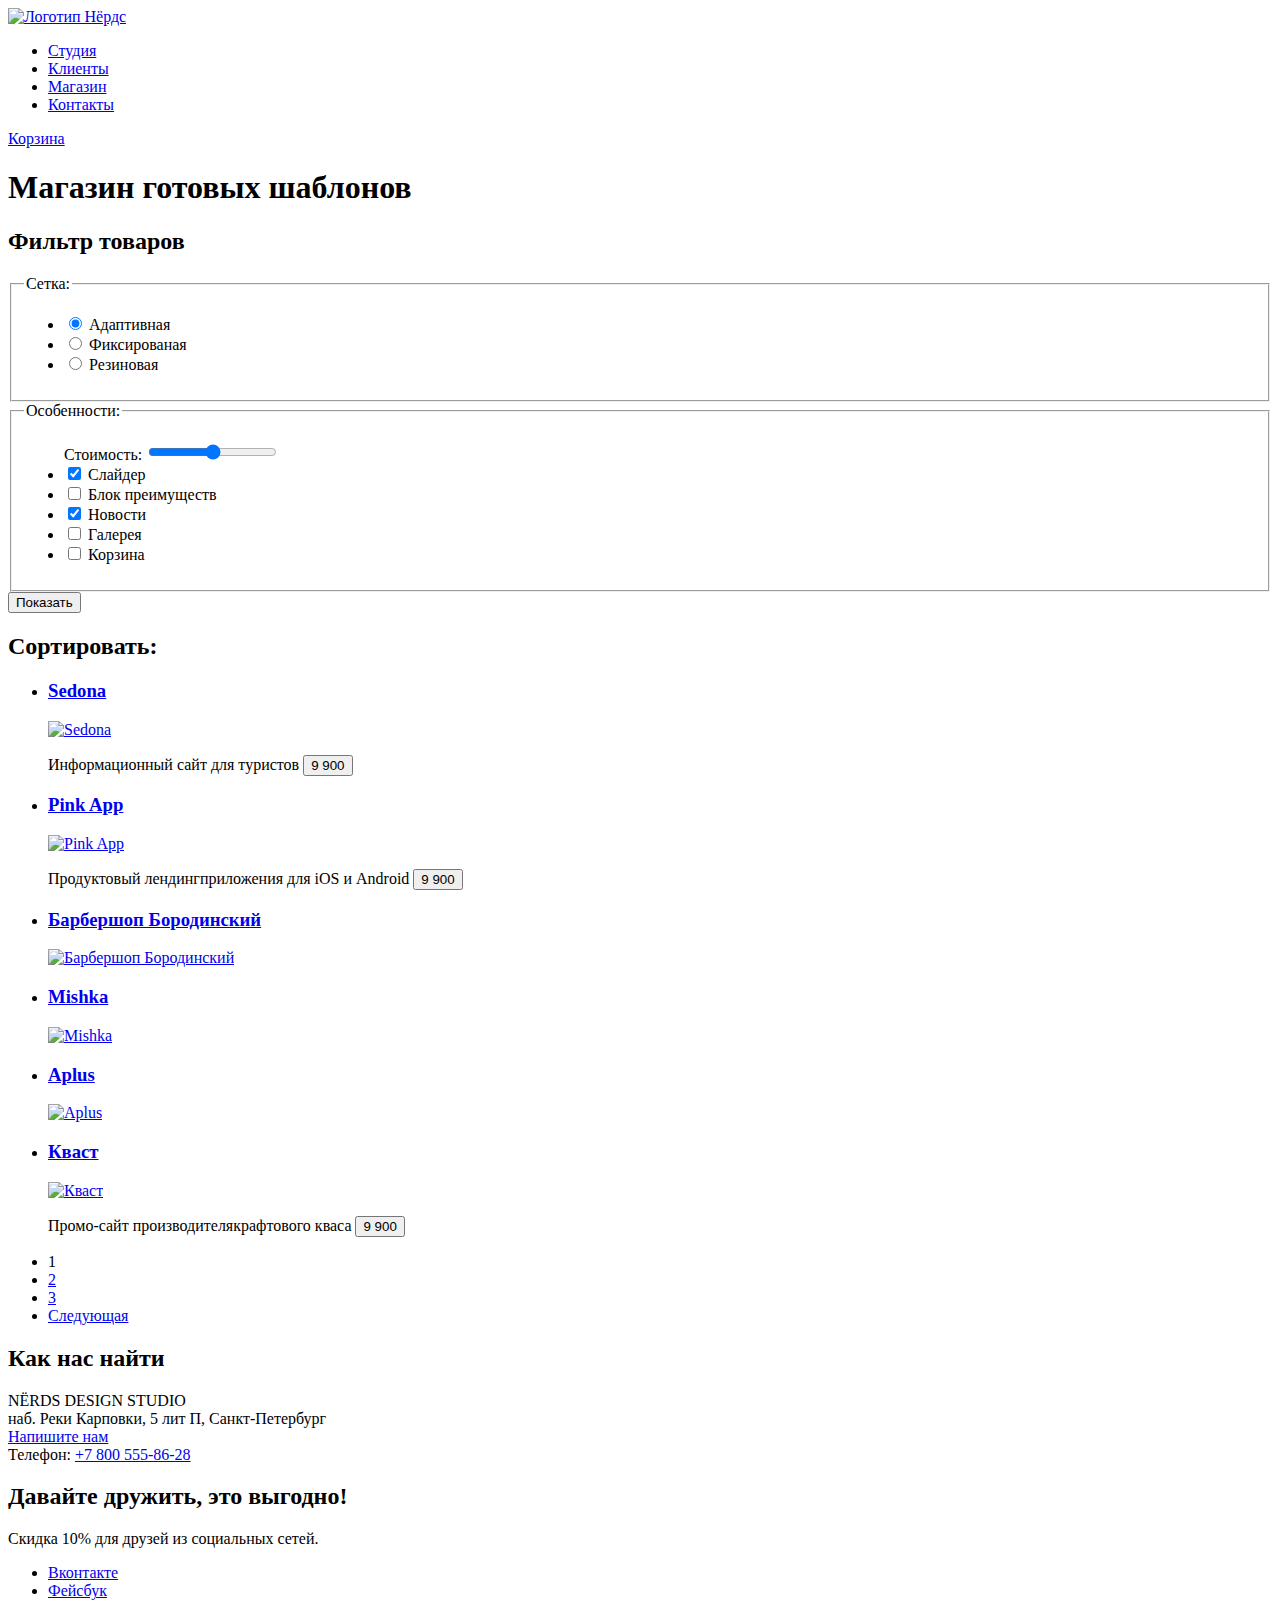
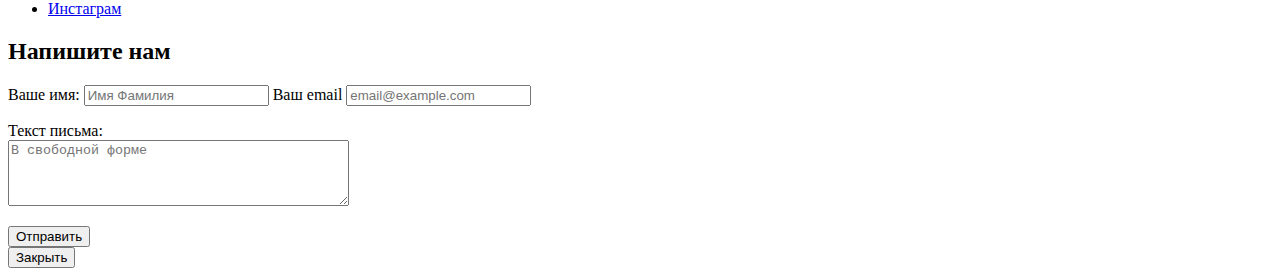
==== catalog.html @ 0223a3c1 "разметка каталога" ====
<!DOCTYPE html>
<html lang="ru">
<head>
<meta charset="UTF-8">
<title>Каталог — Нёрдс</title>
</head>
<body>
<header>
<nav>
<a href="index.html">
<img src="img/index-logo.svg" width="160" height="49" alt="Логотип Нёрдс">
</a>
<ul>
<li><a href="atelier.html">Студия</a></li>
<li><a href="customers.html">Клиенты</a></li>
<li><a href="shops.html">Магазин</a></li>
<li><a href="contacts.html">Контакты</a></li>
</ul>
<a href="cart.html">Корзина</a>
</nav>
</header>
<main>
<h1>Магазин готовых шаблонов</h1>
<section>
<h2>Фильтр товаров</h2>
<form method="get" action="https://echo.htmlacademy.ru">
<fieldset>
<legend>Сетка:</legend>
<ul>
<li>
<input type="radio" name="grid" value="adaptive" id="filter-adaptive"checked>
<label for="filter-adaptive">Адаптивная</label>
</li>
<li>
<input type="radio" name="grid" value="fixed" id="filter-fixed" >
<label for="filter-fixed">Фиксированая</label>
</li>
<li>
<input type="radio" name="grid" value="rubbe" id="filter-rubbe">
<label for="filter-rubb">Резиновая</label>
</li>
</ul>
</fieldset>
<fieldset>
<legend>Особенности:</legend>
<ul>
    <form>
        <label for="cost">Стоимость:</label>
        <input type="range" id="cost" name="cost" min="0" max="1500">
      </form>
<li>
<input type="checkbox" name="slider" id="filter-slider" checked>
<label for="filter-slider">Слайдер</label>
</li>
<li>
<input type="checkbox" name="block-of-advantages" id="filter-block-of-advantages">
<label for="filter-block-of-advantages">Блок преимуществ</label>
</li>
<li>
<input type="checkbox" name="news" id="filter-news" checked>
<label for="filter-news">Новости</label>
</li>
<li>
<input type="checkbox" name="gallery" id="filter-gallery">
<label for="filter-gallery">Галерея</label>
</li>
<li>
<input type="checkbox" name="basket" id="filter-basket">
<label for="filter-basket">Корзина</label>
</li>
</ul>
</fieldset>
<button type="submit">Показать</button>
</form>
</section>
<section>
    <h2>Сортировать:</h2>
    <ul>
      <li>
        <a href="product.html">
            <h3>Sedona</h3>
            <p>
              <img src="img/product-1.jpg" width="358" height="578" alt="Sedona">
            </p>
          </a>
          <p>
            Информационный сайт для туристов
            <button type="button">9 900</button>
          </p>
      </li>
      <li>
        <a href="product.html">
            <h3>Pink App</h3>
            <p>
              <img src="img/product-2.jpg" width="358" height="578" alt="Pink App">
            </p>
          </a>
          <p>
            Продуктовый лендингприложения для iOS и Android
            <button type="button">9 900</button>
          </p>
      </li>
      <li>
        <a href="product.html">
            <h3>Барбершоп Бородинский</h3>
            <p>
              <img src="img/product-3.jpg" width="358" height="578" alt="Барбершоп Бородинский">
              </p>
      </li>
      <li>
        <a href="product.html">
            <h3>Mishka</h3>
            <p>
              <img src="img/product-4.jpg" width="358" height="578" alt="Mishka">
            </p>
      </li>
      <li>
        <a href="product.html">
            <h3>Aplus</h3>
            <p>
              <img src="img/product-5.jpg" width="358" height="578" alt="Aplus">
            </p>
      </li>
      <li>
        <a href="product.html">
            <h3>Кваст</h3>
            <p>
              <img src="img/product-6.jpg" width="358" height="578" alt="Кваст">
            </p>
          </a>
          <p>
            Промо-сайт производителякрафтового кваса
            <button type="button">9 900</button>
          </p>
      </li>
    </ul>
    <ul>
        <li>
            <a>1</a>
        </li>
        <li>
            <a href="#">2</a>
        </li>
        <li>
          <a href="#">3</a>
        </li>
        <li>
            <a href="#">Следующая</a>
          </li>
      </ul>
  </section>
</main>
<footer>
    <section>
    <h2>Как нас найти</h2>
    <p>
    NЁRDS DESIGN STUDIO<br>
    наб. Реки Карповки, 5 лит П, Санкт-Петербург<br>
    <a href="blank.html">Напишите нам</a><br>
    Телефон: <a href="tel:+78005558628">+7 800 555-86-28</a>
    </p>
    </section>
    <section>
    <h2>Давайте дружить, это выгодно!</h2>
    <p>Скидка 10% для друзей из социальных сетей.</p>
    <ul>
    <li>
    <a href="#">Вконтакте</a>
    </li>
    <li>
    <a href="#">Фейсбук</a>
    </li>
    <li>
    <a href="#">Инстаграм</a>
    </li>
    </ul>
    </section>
    </footer>
    <section>
    <h2>Напишите нам</h2>
    <form action="https://echo.htmlacademy.ru" method="post">
    <label for="fname">Ваше имя:</label>
    <input id="fname" type="text" name="fname" placeholder="Имя Фамилия">
    <label for="login-login">Ваш email</label>
    <input id="login-login" type="email" name="login" placeholder="email@example.com">
    <p>Текст письма:<Br>
    <textarea name="message" cols="40" rows="4" placeholder="В свободной форме"></textarea>
    </p>
    <button type="submit">Отправить</button>
    </form>
    <button type="button">Закрыть</button>
    </section>
    </body>
    </html>
</body>
</html>
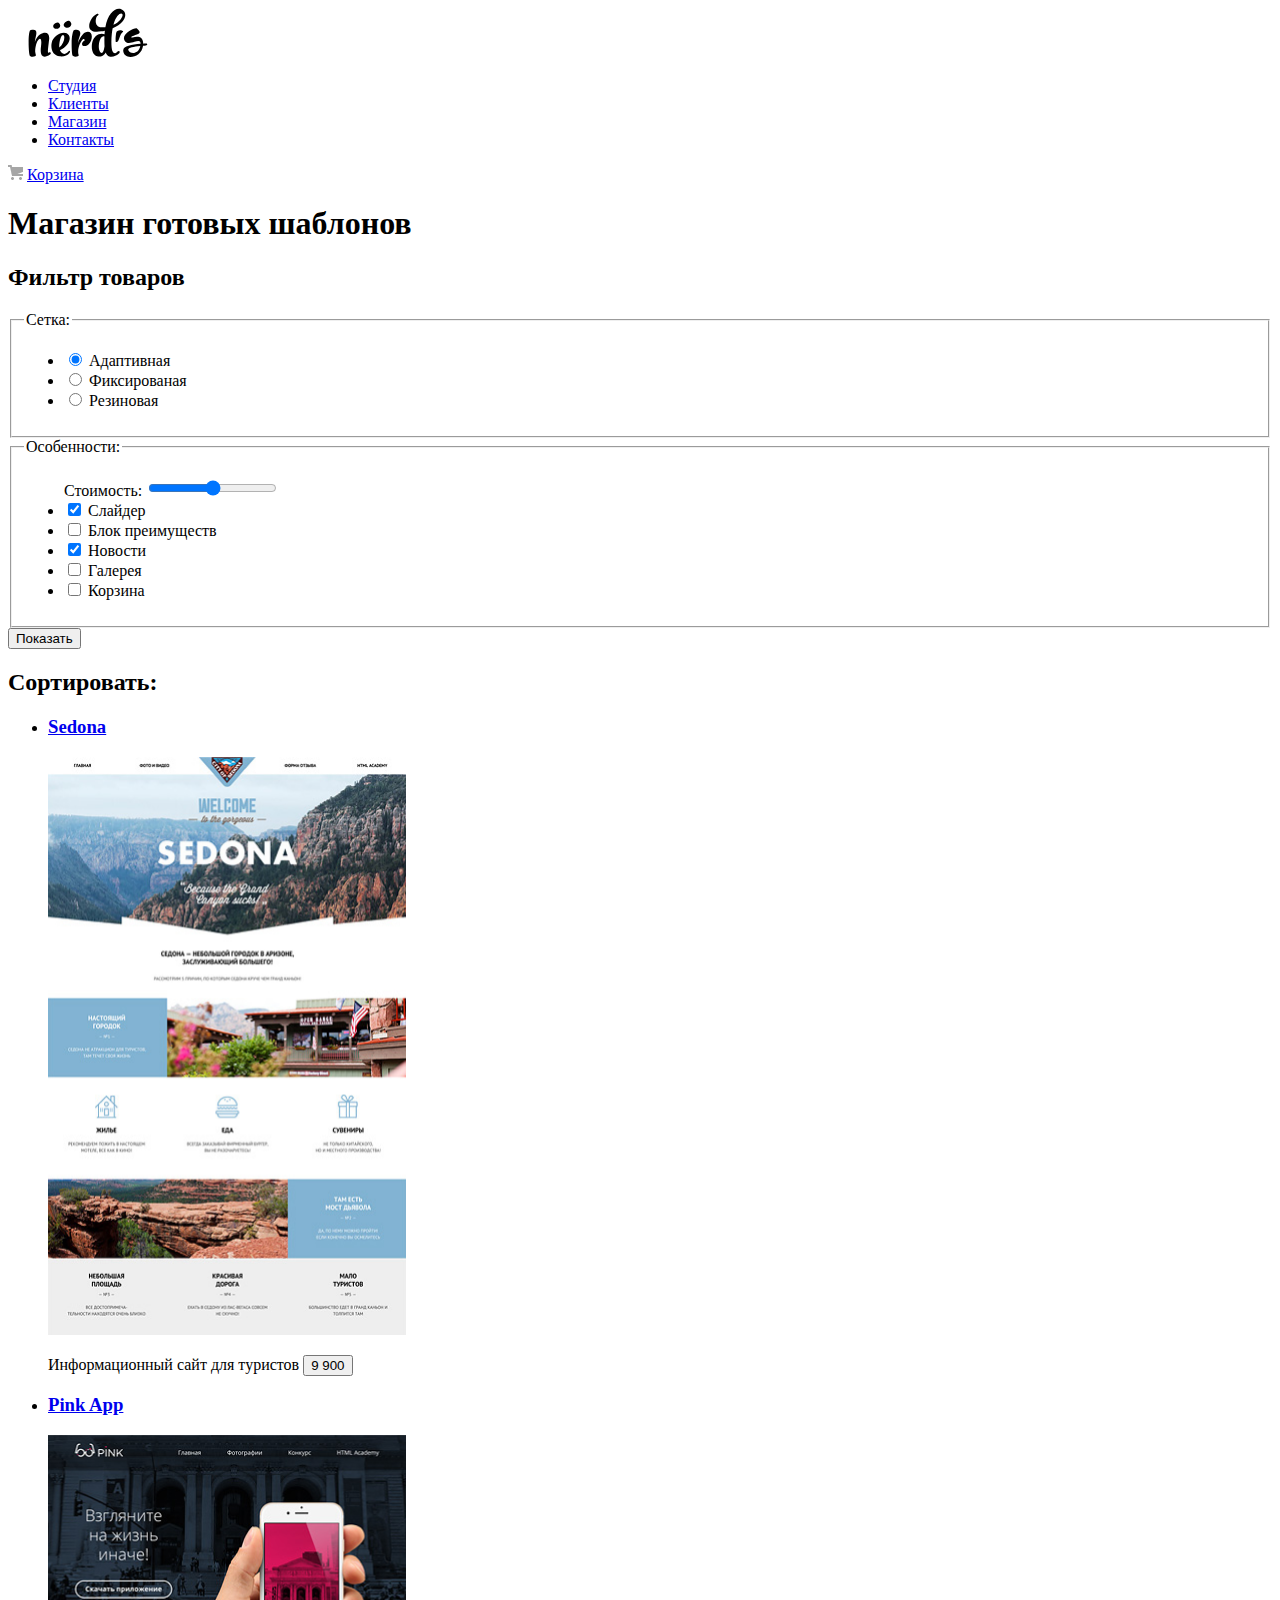
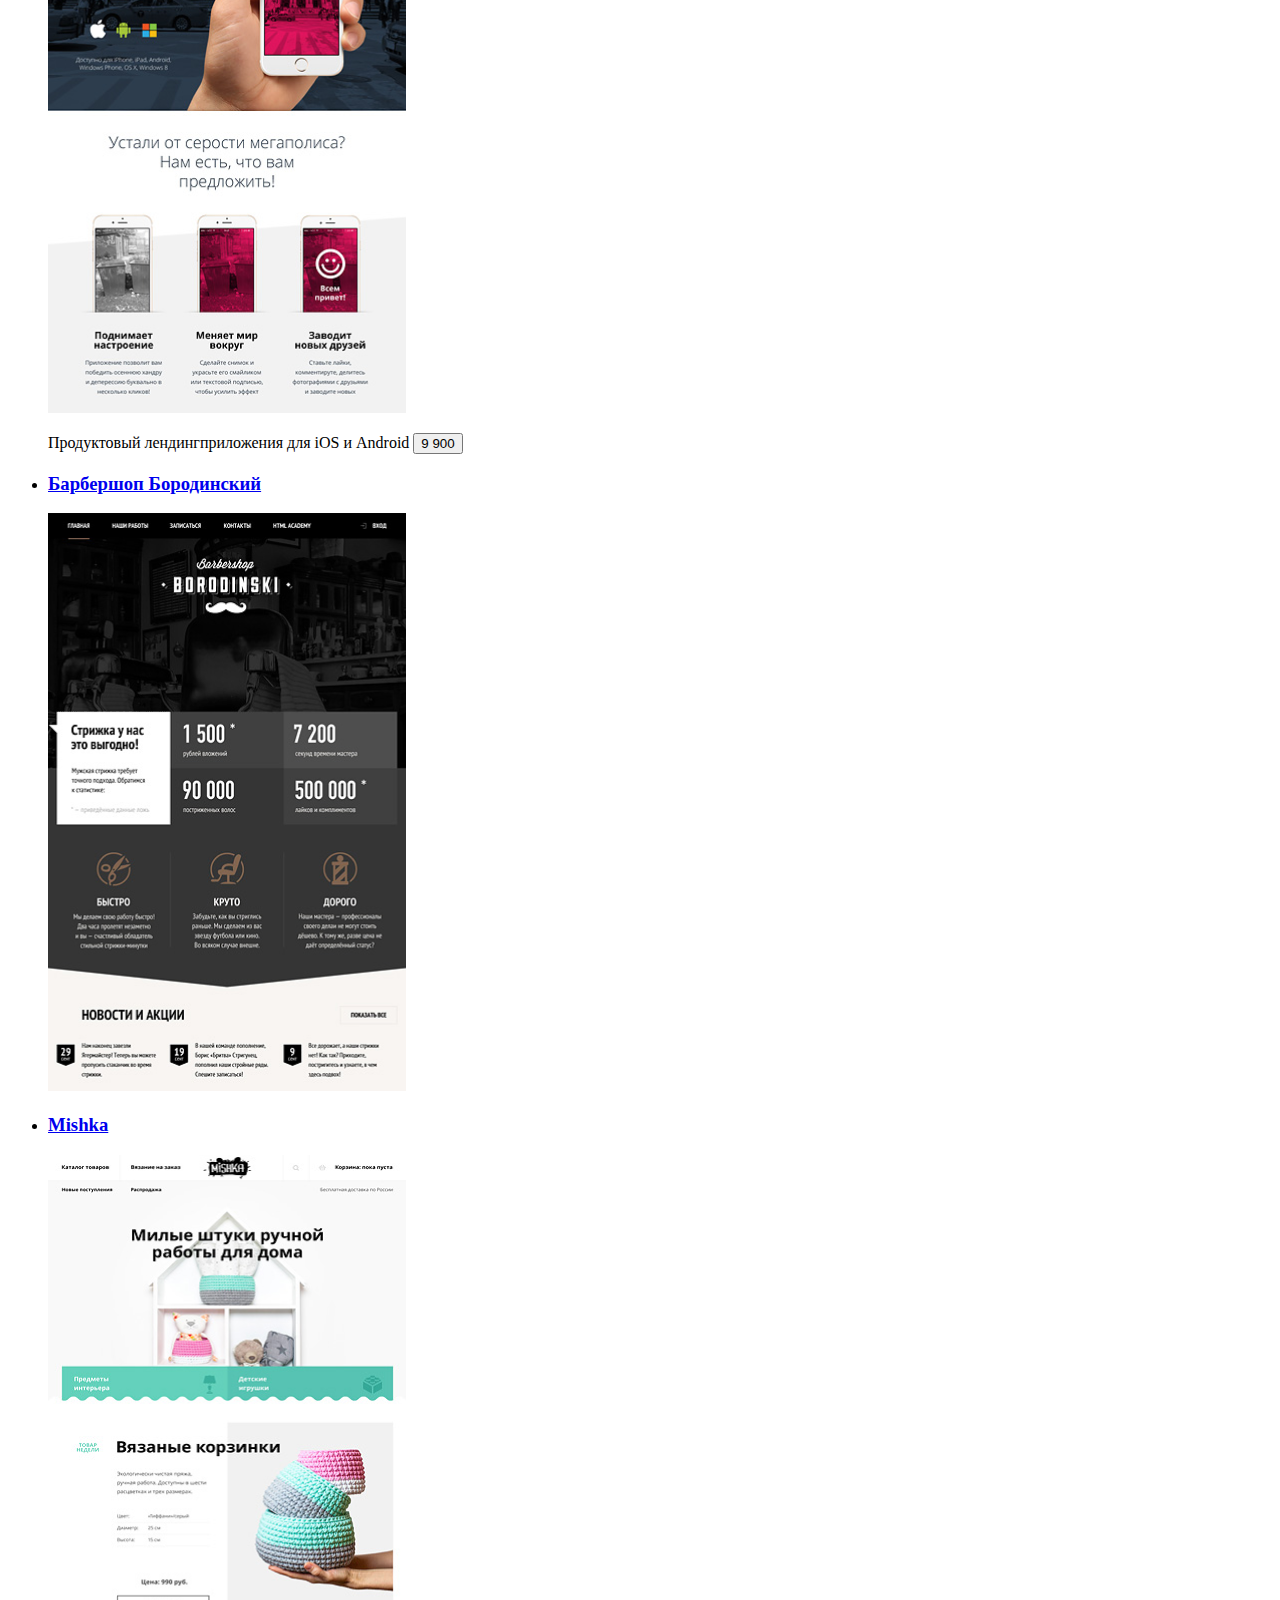
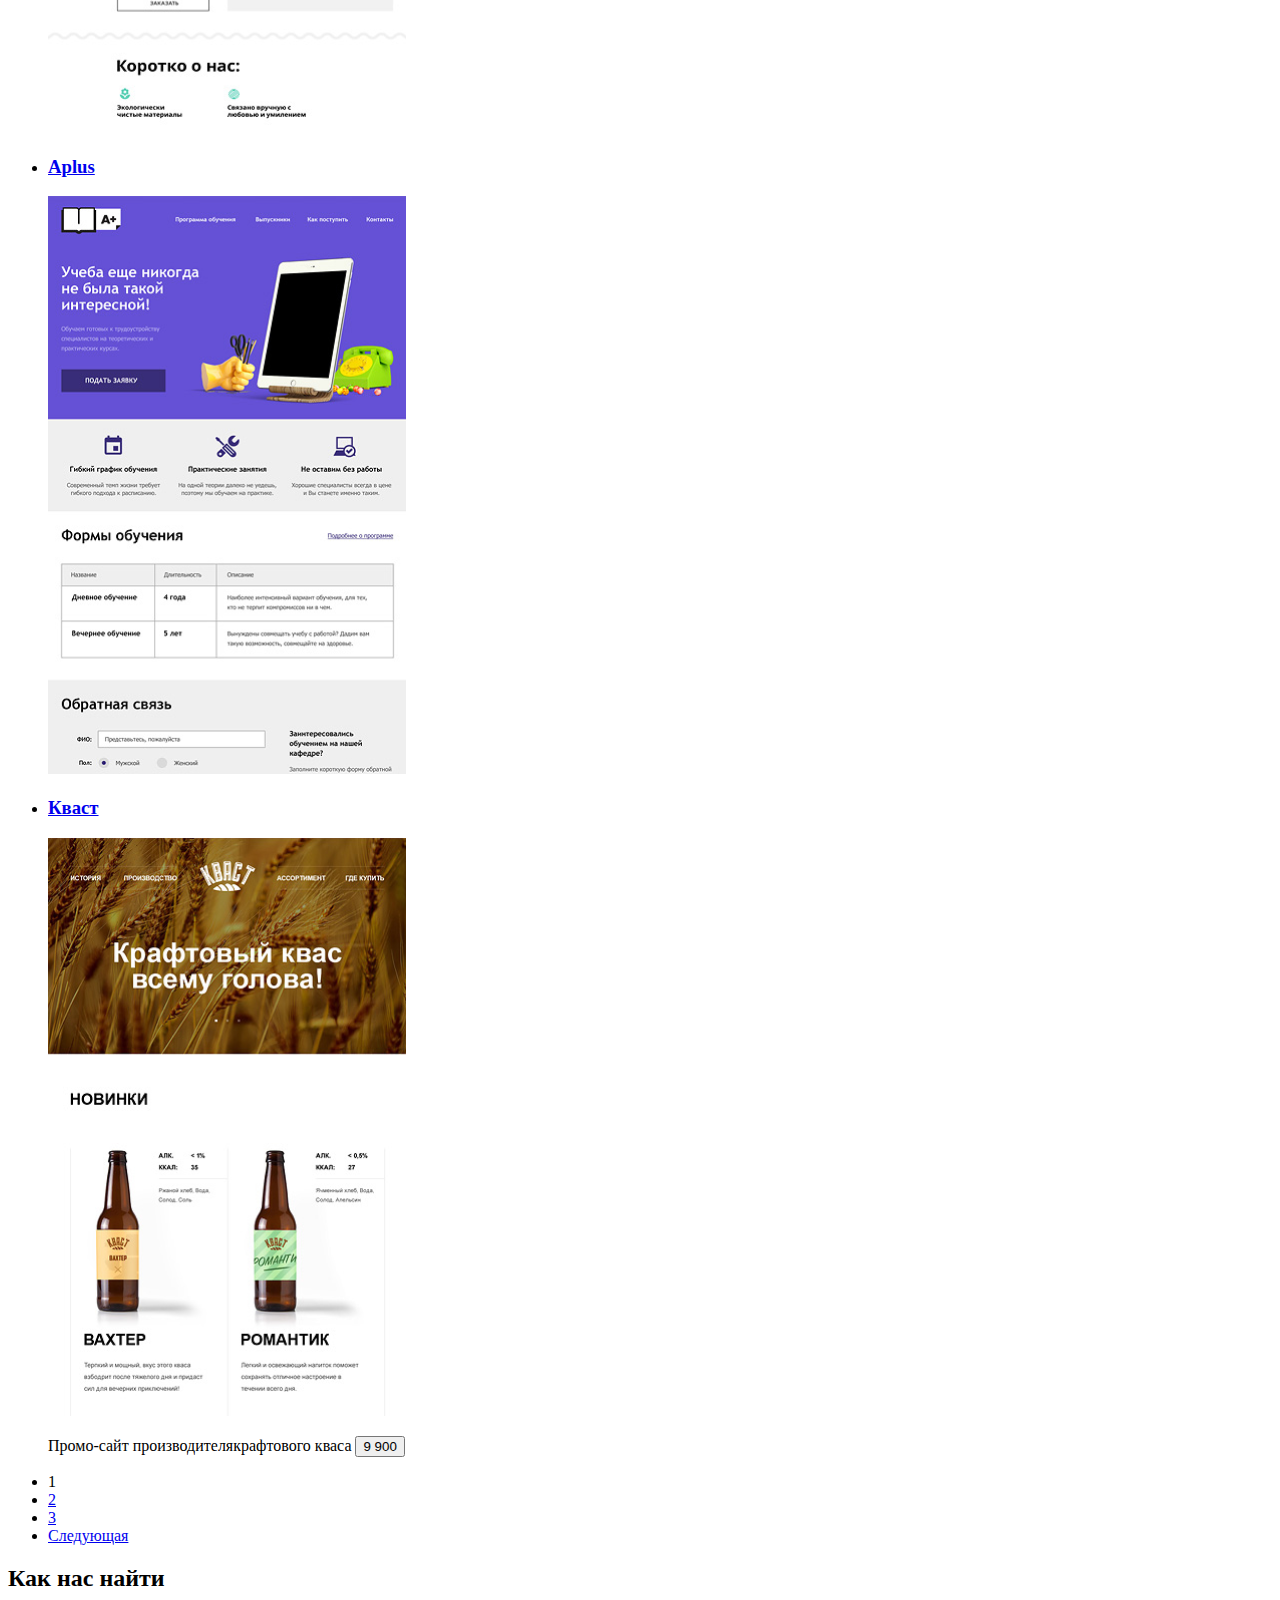
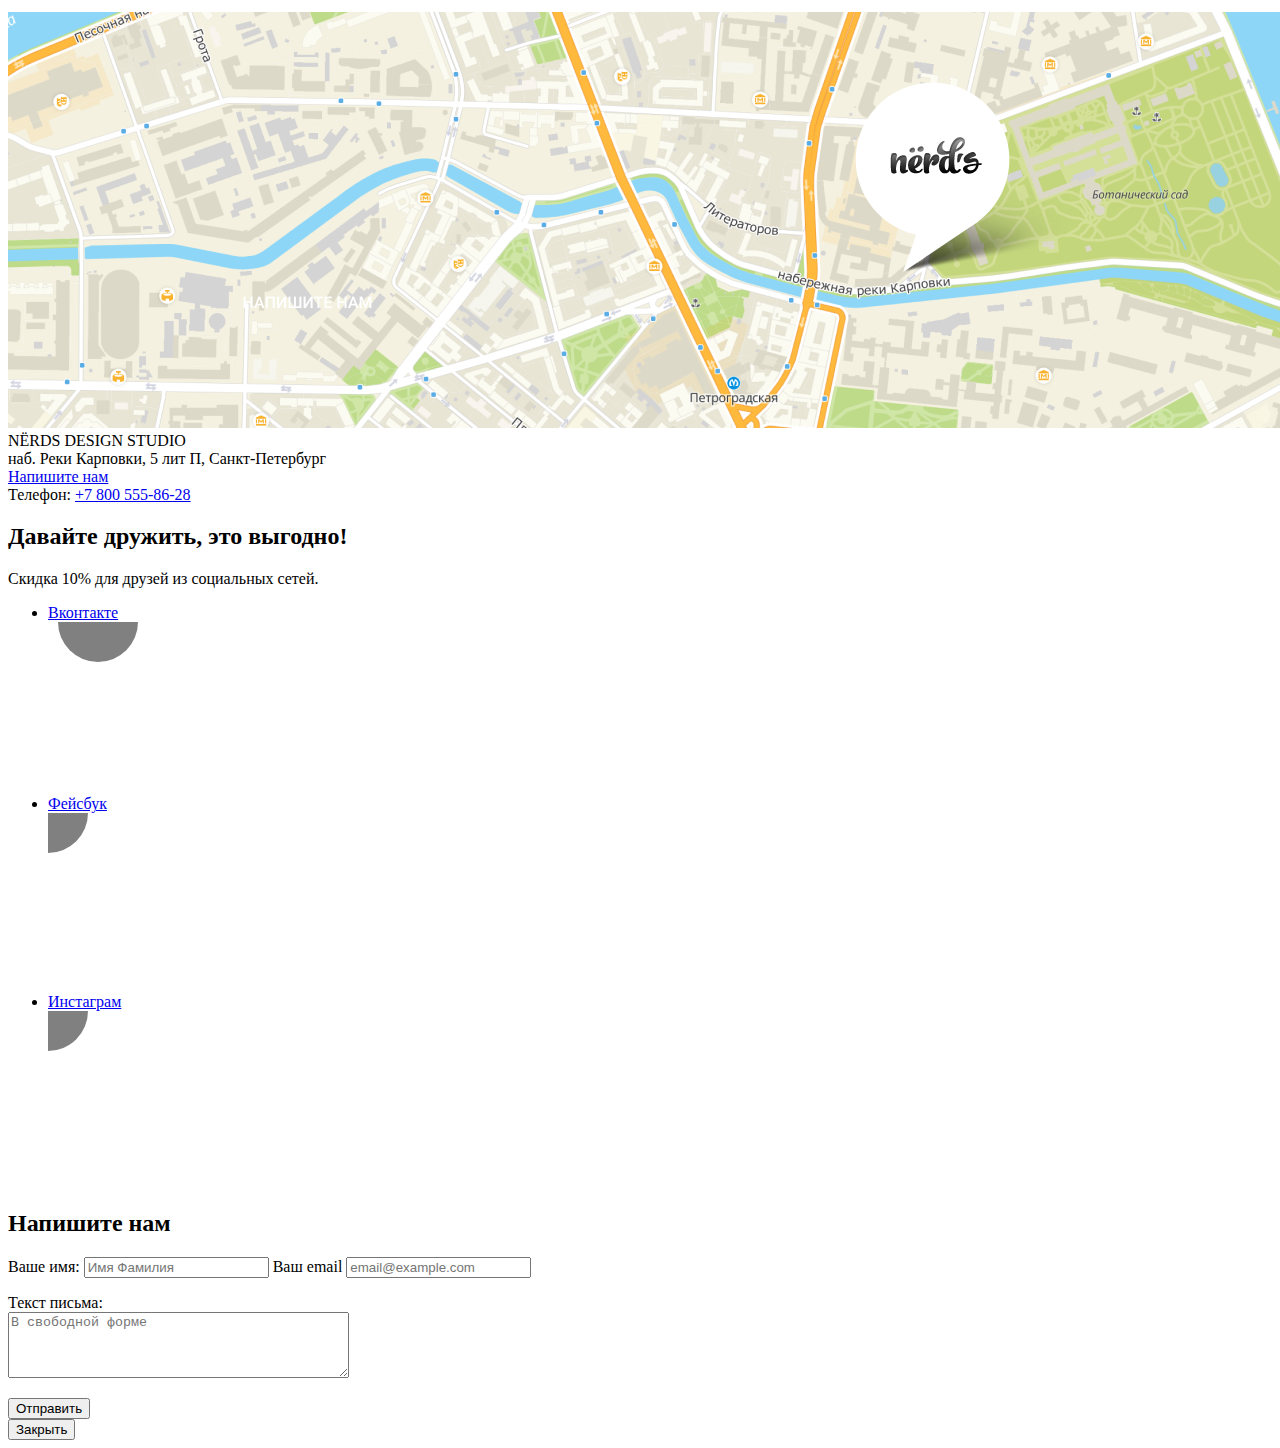
==== commit 5de380e7: "выполнила 3 задание" ====
--- a/catalog.html
+++ b/catalog.html
@@ -3,12 +3,13 @@
 <head>
 <meta charset="UTF-8">
 <title>Каталог — Нёрдс</title>
+ <link rel="icon" href="favicon.ico">
 </head>
 <body>
 <header>
 <nav>
-<a href="index.html">
-<img src="img/index-logo.svg" width="160" height="49" alt="Логотип Нёрдс">
+<a>
+<img src="img/nerds-logo.svg" width="160" height="49" alt="Логотип Нёрдс">
 </a>
 <ul>
 <li><a href="atelier.html">Студия</a></li>
@@ -16,181 +17,195 @@
 <li><a href="shops.html">Магазин</a></li>
 <li><a href="contacts.html">Контакты</a></li>
 </ul>
+<img src="img/cart-icon.png" width="15" height="15" alt="корзина">
 <a href="cart.html">Корзина</a>
 </nav>
 </header>
 <main>
-<h1>Магазин готовых шаблонов</h1>
-<section>
-<h2>Фильтр товаров</h2>
-<form method="get" action="https://echo.htmlacademy.ru">
-<fieldset>
-<legend>Сетка:</legend>
-<ul>
-<li>
-<input type="radio" name="grid" value="adaptive" id="filter-adaptive"checked>
-<label for="filter-adaptive">Адаптивная</label>
-</li>
-<li>
-<input type="radio" name="grid" value="fixed" id="filter-fixed" >
-<label for="filter-fixed">Фиксированая</label>
-</li>
-<li>
-<input type="radio" name="grid" value="rubbe" id="filter-rubbe">
-<label for="filter-rubb">Резиновая</label>
-</li>
-</ul>
-</fieldset>
-<fieldset>
-<legend>Особенности:</legend>
-<ul>
-    <form>
-        <label for="cost">Стоимость:</label>
-        <input type="range" id="cost" name="cost" min="0" max="1500">
-      </form>
-<li>
-<input type="checkbox" name="slider" id="filter-slider" checked>
-<label for="filter-slider">Слайдер</label>
-</li>
-<li>
-<input type="checkbox" name="block-of-advantages" id="filter-block-of-advantages">
-<label for="filter-block-of-advantages">Блок преимуществ</label>
-</li>
-<li>
-<input type="checkbox" name="news" id="filter-news" checked>
-<label for="filter-news">Новости</label>
-</li>
-<li>
-<input type="checkbox" name="gallery" id="filter-gallery">
-<label for="filter-gallery">Галерея</label>
-</li>
-<li>
-<input type="checkbox" name="basket" id="filter-basket">
-<label for="filter-basket">Корзина</label>
-</li>
-</ul>
-</fieldset>
-<button type="submit">Показать</button>
-</form>
-</section>
-<section>
-    <h2>Сортировать:</h2>
-    <ul>
+  <h1>Магазин готовых шаблонов</h1>
+  <section>
+  <h2>Фильтр товаров</h2>
+  <form method="get" action="https://echo.htmlacademy.ru">
+  <fieldset>
+  <legend>Сетка:</legend>
+  <ul>
+  <li>
+  <input type="radio" name="grid" value="adaptive" id="filter-adaptive"checked>
+  <label for="filter-adaptive">Адаптивная</label>
+  </li>
+  <li>
+  <input type="radio" name="grid" value="fixed" id="filter-fixed" >
+  <label for="filter-fixed">Фиксированая</label>
+  </li>
+  <li>
+  <input type="radio" name="grid" value="rubbe" id="filter-rubbe">
+  <label for="filter-rubb">Резиновая</label>
+  </li>
+  </ul>
+  </fieldset>
+  <fieldset>
+  <legend>Особенности:</legend>
+  <ul>
+      <form>
+          <label for="cost">Стоимость:</label>
+          <input type="range" id="cost" name="cost" min="0" max="1500">
+        </form>
+  <li>
+  <input type="checkbox" name="slider" id="filter-slider" checked>
+  <label for="filter-slider">Слайдер</label>
+  </li>
+  <li>
+  <input type="checkbox" name="block-of-advantages" id="filter-block-of-advantages">
+  <label for="filter-block-of-advantages">Блок преимуществ</label>
+  </li>
+  <li>
+  <input type="checkbox" name="news" id="filter-news" checked>
+  <label for="filter-news">Новости</label>
+  </li>
+  <li>
+  <input type="checkbox" name="gallery" id="filter-gallery">
+  <label for="filter-gallery">Галерея</label>
+  </li>
+  <li>
+  <input type="checkbox" name="basket" id="filter-basket">
+  <label for="filter-basket">Корзина</label>
+  </li>
+  </ul>
+  </fieldset>
+  <button type="submit">Показать</button>
+  </form>
+  </section>
+  <section>
+      <h2>Сортировать:</h2>
+      <ul>
+        <li>
+          <a href="product.html">
+              <h3>Sedona</h3>
+              <p>
+                <img src="img/img-sedona 1.png" width="358" height="578" alt="Sedona">
+              </p>
+            </a>
+            <p>
+              Информационный сайт для туристов
+              <button type="button">9 900</button>
+            </p>
+        </li>
+        <li>
+          <a href="product.html">
+              <h3>Pink App</h3>
+              <p>
+                <img src="img/img-pink 1.png" width="358" height="578" alt="Pink App">
+              </p>
+            </a>
+            <p>
+              Продуктовый лендингприложения для iOS и Android
+              <button type="button">9 900</button>
+            </p>
+        </li>
+        <li>
+          <a href="product.html">
+              <h3>Барбершоп Бородинский</h3>
+              <p>
+                <img src="img/img-barbershop 1.png" width="358" height="578" alt="Барбершоп Бородинский">
+                </p>
+        </li>
+        <li>
+          <a href="product.html">
+              <h3>Mishka</h3>
+              <p>
+                <img src="img/img-mishka 1.png" width="358" height="578" alt="Mishka">
+              </p>
+        </li>
+        <li>
+          <a href="product.html">
+              <h3>Aplus</h3>
+              <p>
+                <img src="img/img-aplus 1.png" width="358" height="578" alt="Aplus">
+              </p>
+        </li>
+        <li>
+          <a href="product.html">
+              <h3>Кваст</h3>
+              <p>
+                <img src="img/img-kvast 1.png" width="358" height="578" alt="Кваст">
+              </p>
+            </a>
+            <p>
+              Промо-сайт производителякрафтового кваса
+              <button type="button">9 900</button>
+            </p>
+        </li>
+      </ul>
+      <ul>
+          <li>
+              <a>1</a>
+          </li>
+          <li>
+              <a href="#">2</a>
+          </li>
+          <li>
+            <a href="#">3</a>
+          </li>
+          <li>
+              <a href="#">Следующая</a>
+            </li>
+        </ul>
+    </section>
+  </main>
+  <footer>
+    <section>
+      <h2>Как нас найти</h2>
+      <p>
+        <img src="img/map.png" width="1440" height="416" />
+      NЁRDS DESIGN STUDIO<br>
+      наб. Реки Карповки, 5 лит П, Санкт-Петербург<br>
+      <a href="blank.html">Напишите нам</a><br>
+      Телефон: <a href="tel:+78005558628">+7 800 555-86-28</a>
+      </p>
+      </section>
+      <section>
+      <h2>Давайте дружить, это выгодно!</h2>
+      <p>Скидка 10% для друзей из социальных сетей.</p>
+      <ul>
       <li>
-        <a href="product.html">
-            <h3>Sedona</h3>
-            <p>
-              <img src="img/product-1.jpg" width="358" height="578" alt="Sedona">
-            </p>
-          </a>
-          <p>
-            Информационный сайт для туристов
-            <button type="button">9 900</button>
-          </p>
+      <a href="#">Вконтакте
+        <svg width="" height="">
+        <circle cx="50" cy="" r="40" fill="gray" />
+        <img src="img/vk-icon.png"/>
+         </svg>
+         </a>
       </li>
       <li>
-        <a href="product.html">
-            <h3>Pink App</h3>
-            <p>
-              <img src="img/product-2.jpg" width="358" height="578" alt="Pink App">
-            </p>
-          </a>
-          <p>
-            Продуктовый лендингприложения для iOS и Android
-            <button type="button">9 900</button>
-          </p>
+      <a href="#">Фейсбук
+        <svg width="" height="">
+          <circle cx="" cy="" r="40" fill="gray" />
+          <img src="img/fb-icon.png"/>
+           </svg>
+      </a>
       </li>
       <li>
-        <a href="product.html">
-            <h3>Барбершоп Бородинский</h3>
-            <p>
-              <img src="img/product-3.jpg" width="358" height="578" alt="Барбершоп Бородинский">
-              </p>
+      <a href="#">Инстаграм
+        <svg width="" height="">
+          <circle cx="" cy="" r="40" fill="gray" />
+          <img src="img/insta-icon.png"/>
+      </a>
       </li>
-      <li>
-        <a href="product.html">
-            <h3>Mishka</h3>
-            <p>
-              <img src="img/product-4.jpg" width="358" height="578" alt="Mishka">
-            </p>
-      </li>
-      <li>
-        <a href="product.html">
-            <h3>Aplus</h3>
-            <p>
-              <img src="img/product-5.jpg" width="358" height="578" alt="Aplus">
-            </p>
-      </li>
-      <li>
-        <a href="product.html">
-            <h3>Кваст</h3>
-            <p>
-              <img src="img/product-6.jpg" width="358" height="578" alt="Кваст">
-            </p>
-          </a>
-          <p>
-            Промо-сайт производителякрафтового кваса
-            <button type="button">9 900</button>
-          </p>
-      </li>
-    </ul>
-    <ul>
-        <li>
-            <a>1</a>
-        </li>
-        <li>
-            <a href="#">2</a>
-        </li>
-        <li>
-          <a href="#">3</a>
-        </li>
-        <li>
-            <a href="#">Следующая</a>
-          </li>
       </ul>
-  </section>
-</main>
-<footer>
-    <section>
-    <h2>Как нас найти</h2>
-    <p>
-    NЁRDS DESIGN STUDIO<br>
-    наб. Реки Карповки, 5 лит П, Санкт-Петербург<br>
-    <a href="blank.html">Напишите нам</a><br>
-    Телефон: <a href="tel:+78005558628">+7 800 555-86-28</a>
-    </p>
-    </section>
-    <section>
-    <h2>Давайте дружить, это выгодно!</h2>
-    <p>Скидка 10% для друзей из социальных сетей.</p>
-    <ul>
-    <li>
-    <a href="#">Вконтакте</a>
-    </li>
-    <li>
-    <a href="#">Фейсбук</a>
-    </li>
-    <li>
-    <a href="#">Инстаграм</a>
-    </li>
-    </ul>
-    </section>
-    </footer>
-    <section>
-    <h2>Напишите нам</h2>
-    <form action="https://echo.htmlacademy.ru" method="post">
-    <label for="fname">Ваше имя:</label>
-    <input id="fname" type="text" name="fname" placeholder="Имя Фамилия">
-    <label for="login-login">Ваш email</label>
-    <input id="login-login" type="email" name="login" placeholder="email@example.com">
-    <p>Текст письма:<Br>
-    <textarea name="message" cols="40" rows="4" placeholder="В свободной форме"></textarea>
-    </p>
-    <button type="submit">Отправить</button>
-    </form>
-    <button type="button">Закрыть</button>
-    </section>
-    </body>
-    </html>
-</body>
-</html>+      </section>
+      </footer>
+      <section>
+      <h2>Напишите нам</h2>
+      <form action="https://echo.htmlacademy.ru" method="post">
+      <label for="fname">Ваше имя:</label>
+      <input id="fname" type="text" name="fname" placeholder="Имя Фамилия">
+      <label for="login-login">Ваш email</label>
+      <input id="login-login" type="email" name="login" placeholder="email@example.com">
+      <p>Текст письма:<Br>
+      <textarea name="message" cols="40" rows="4" placeholder="В свободной форме"></textarea>
+      </p>
+      <button type="submit">Отправить</button>
+      </form>
+      <button type="button">Закрыть</button>
+      </section>
+      </body>
+      </html>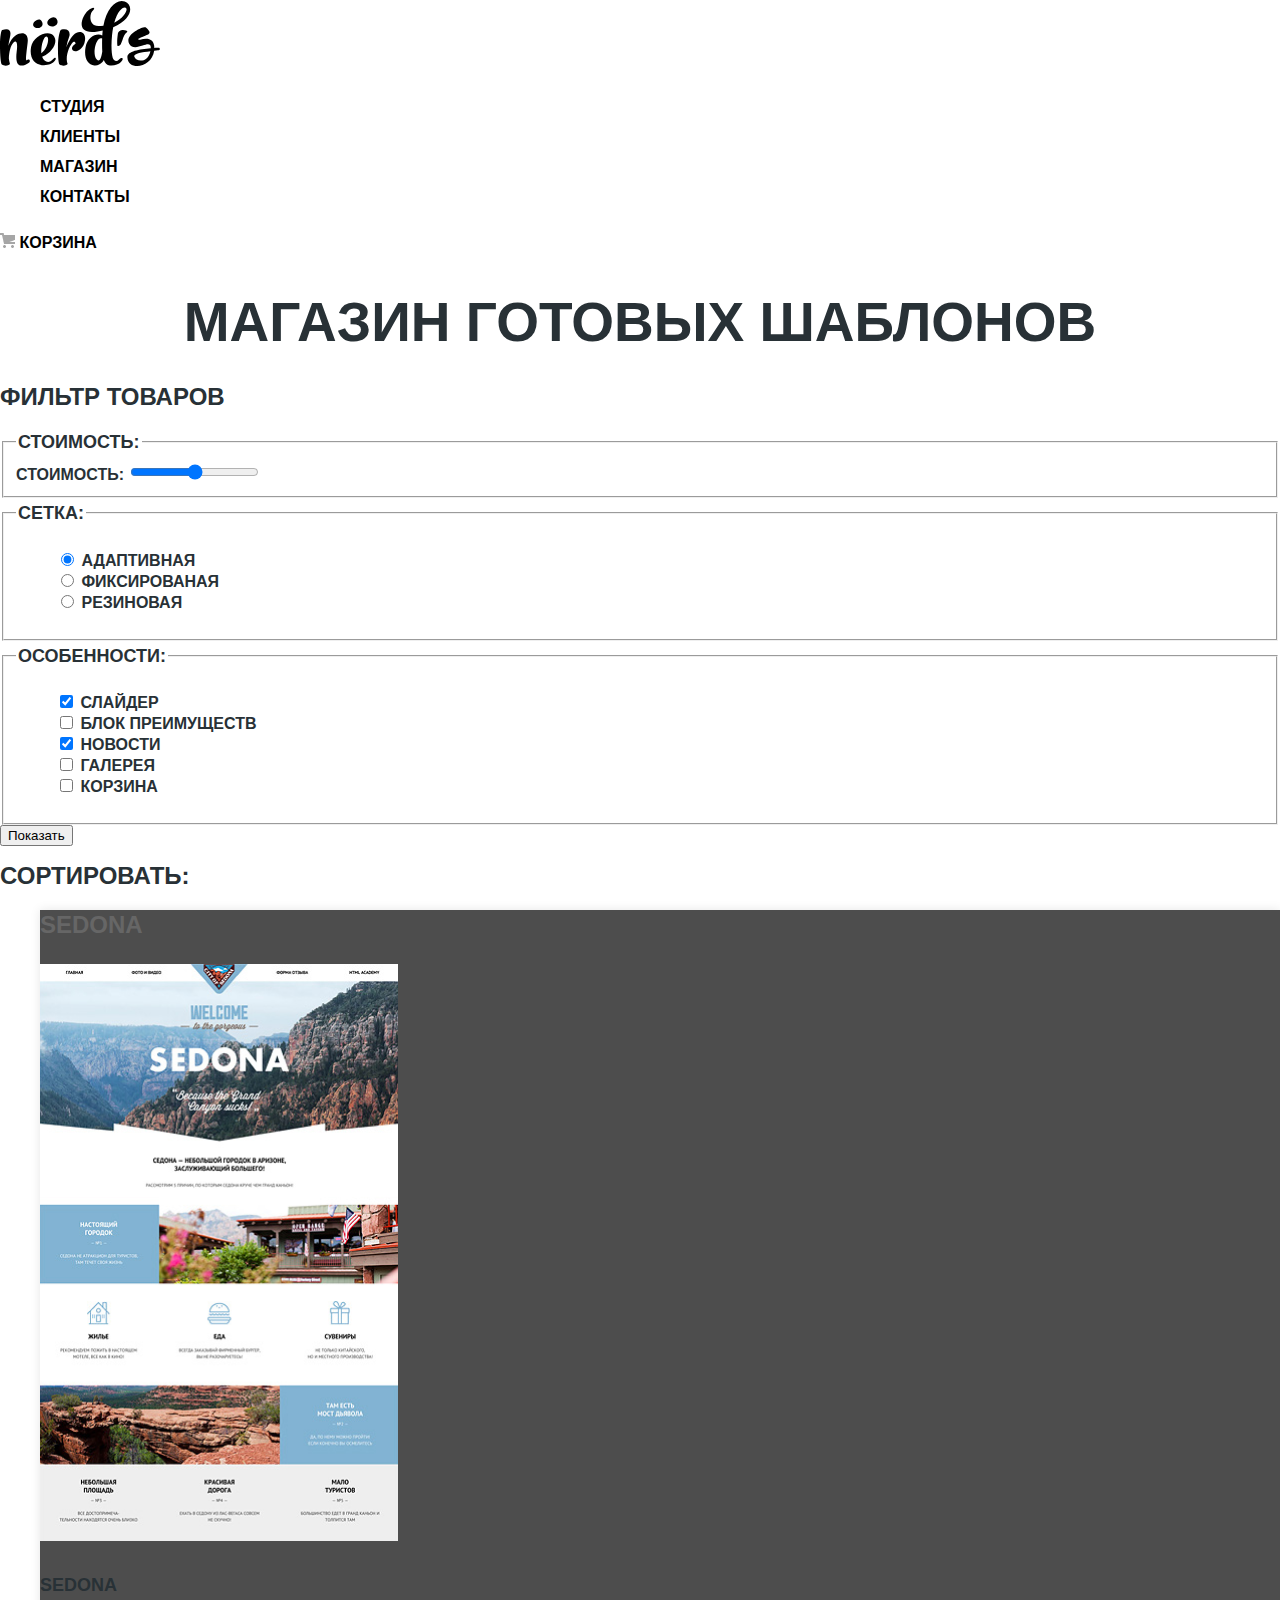
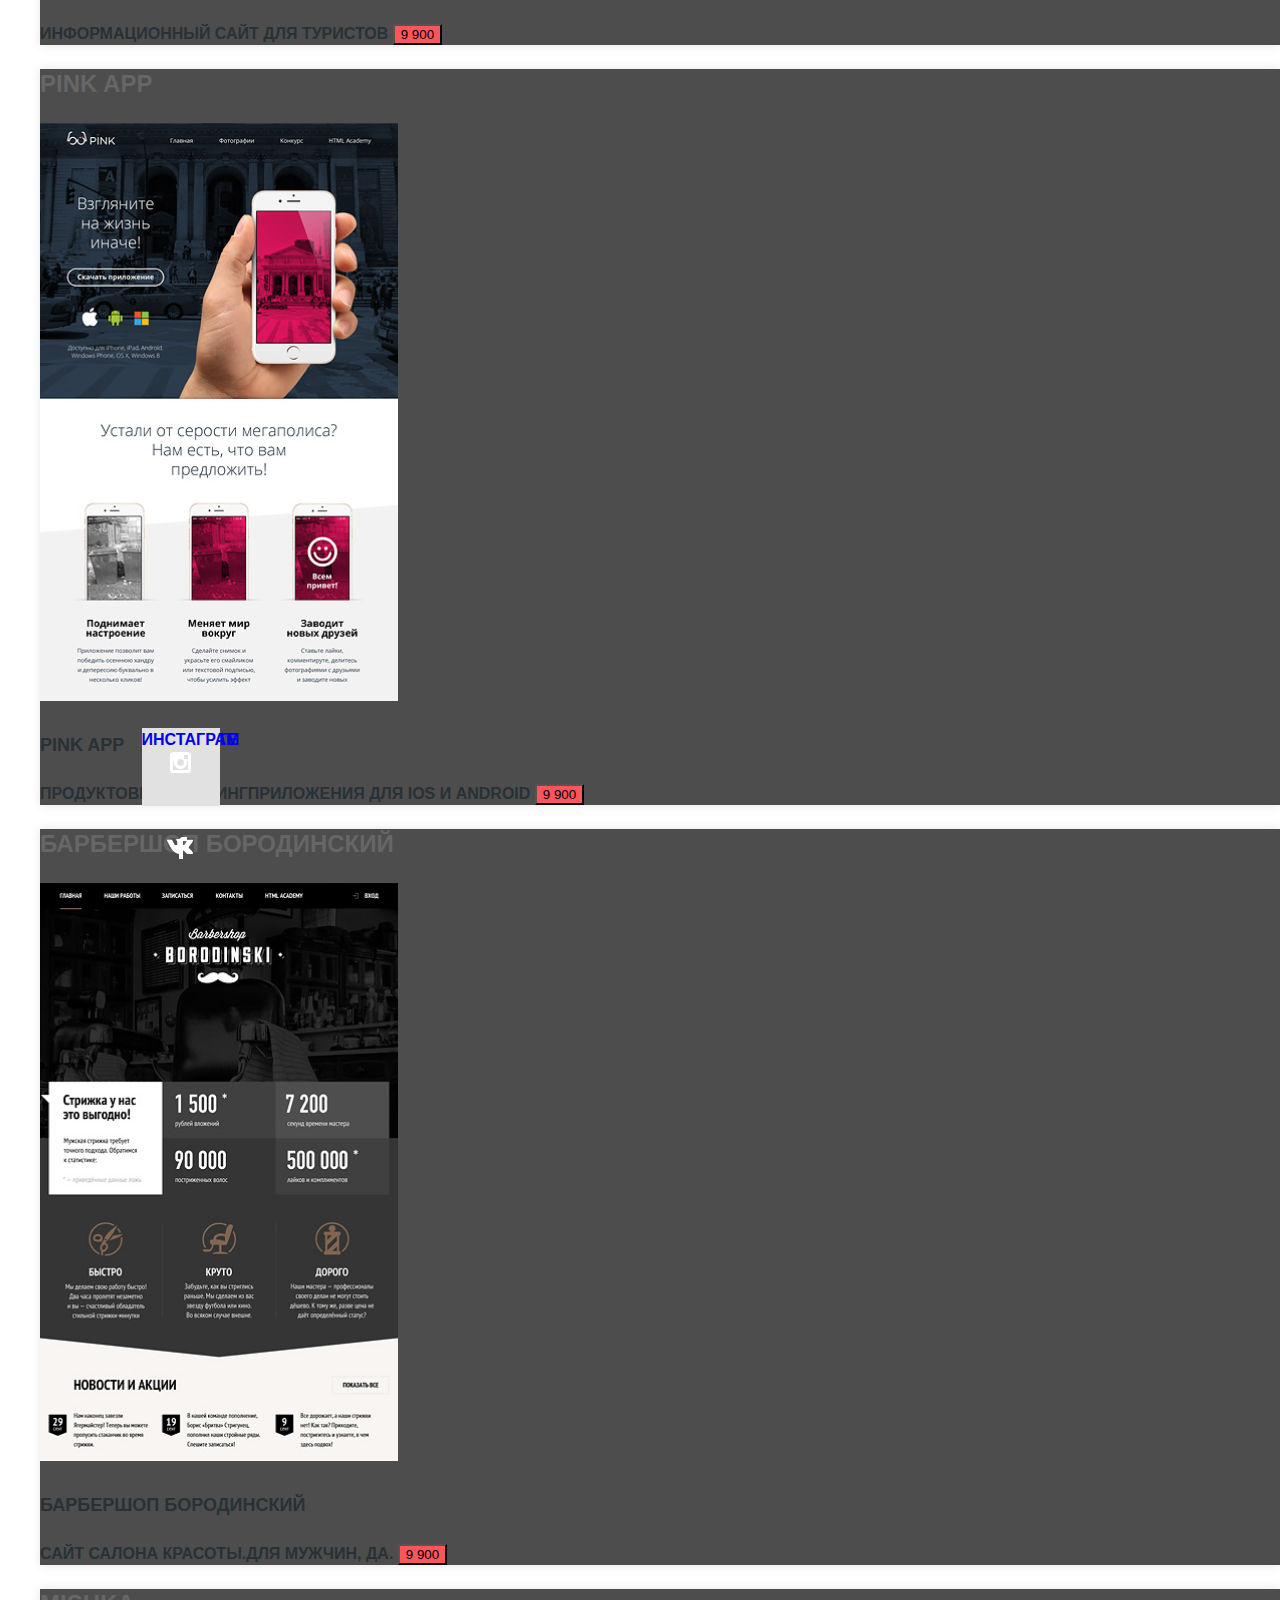
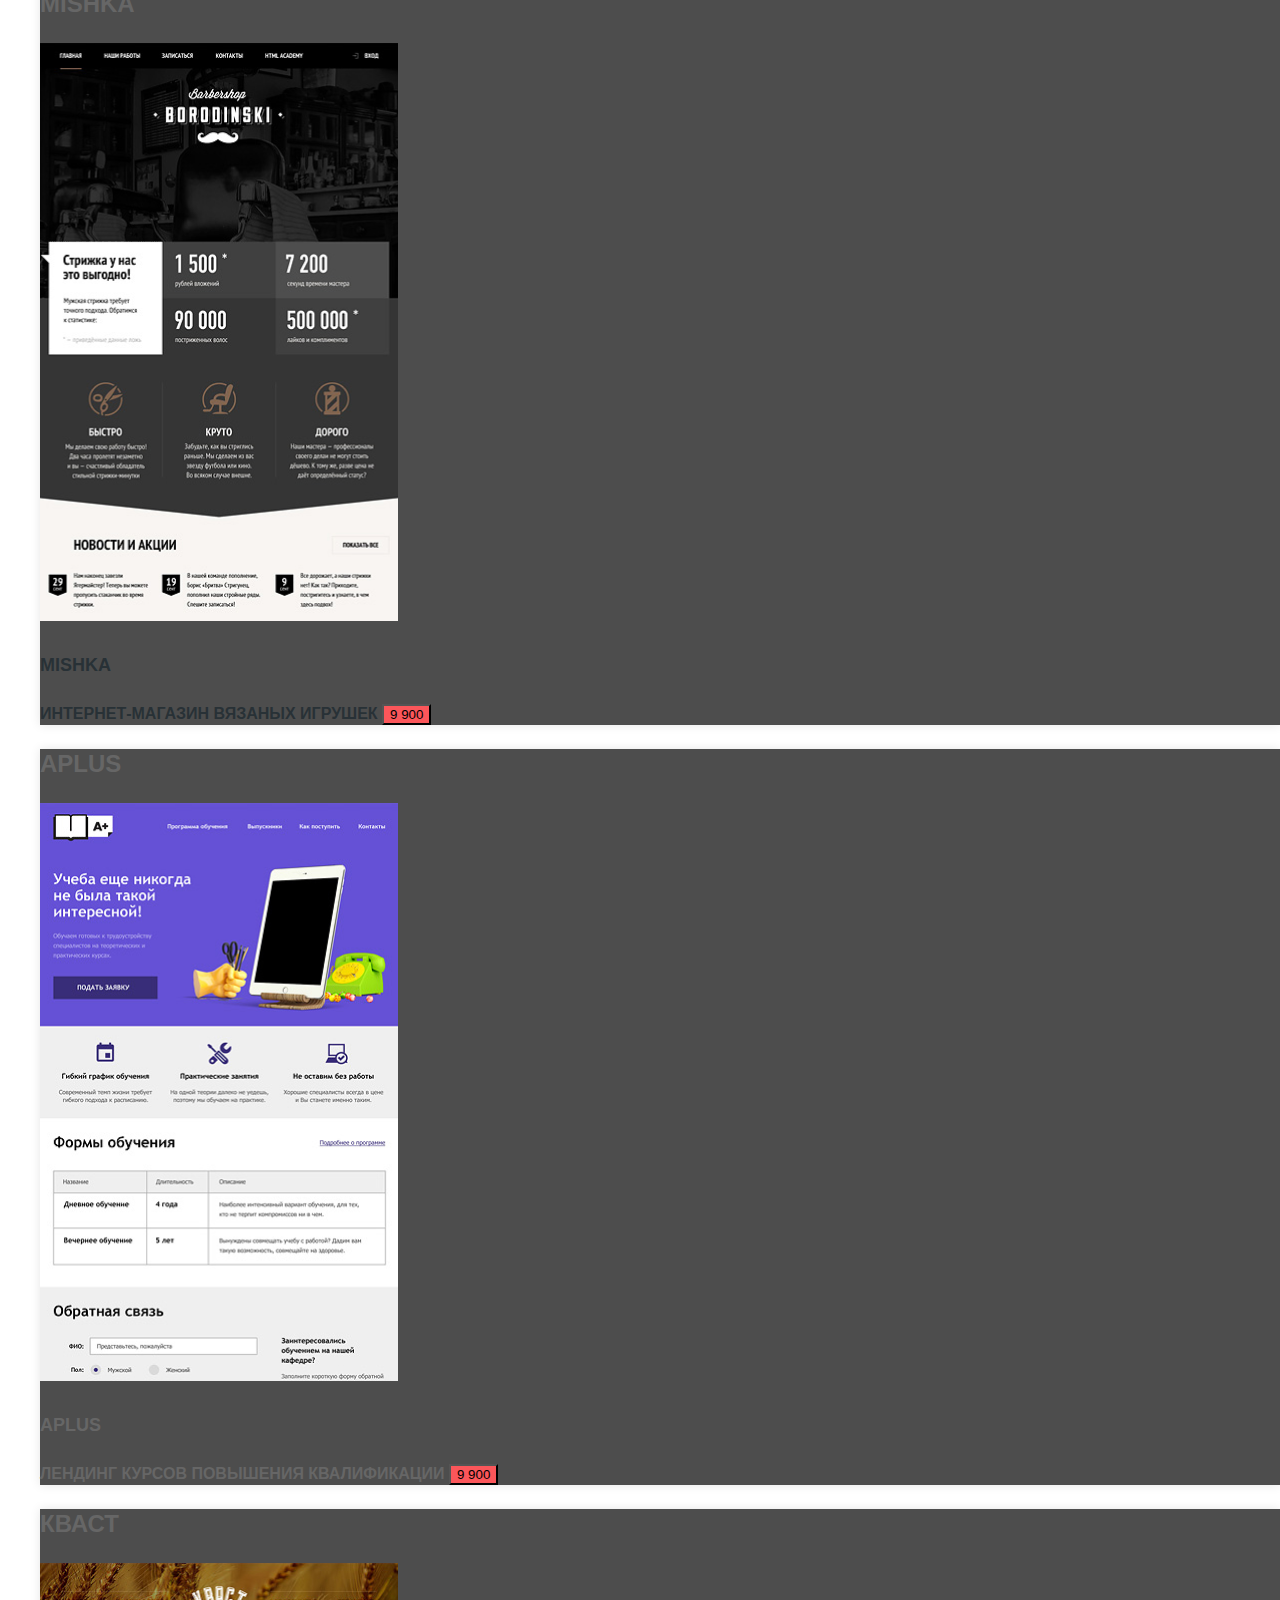
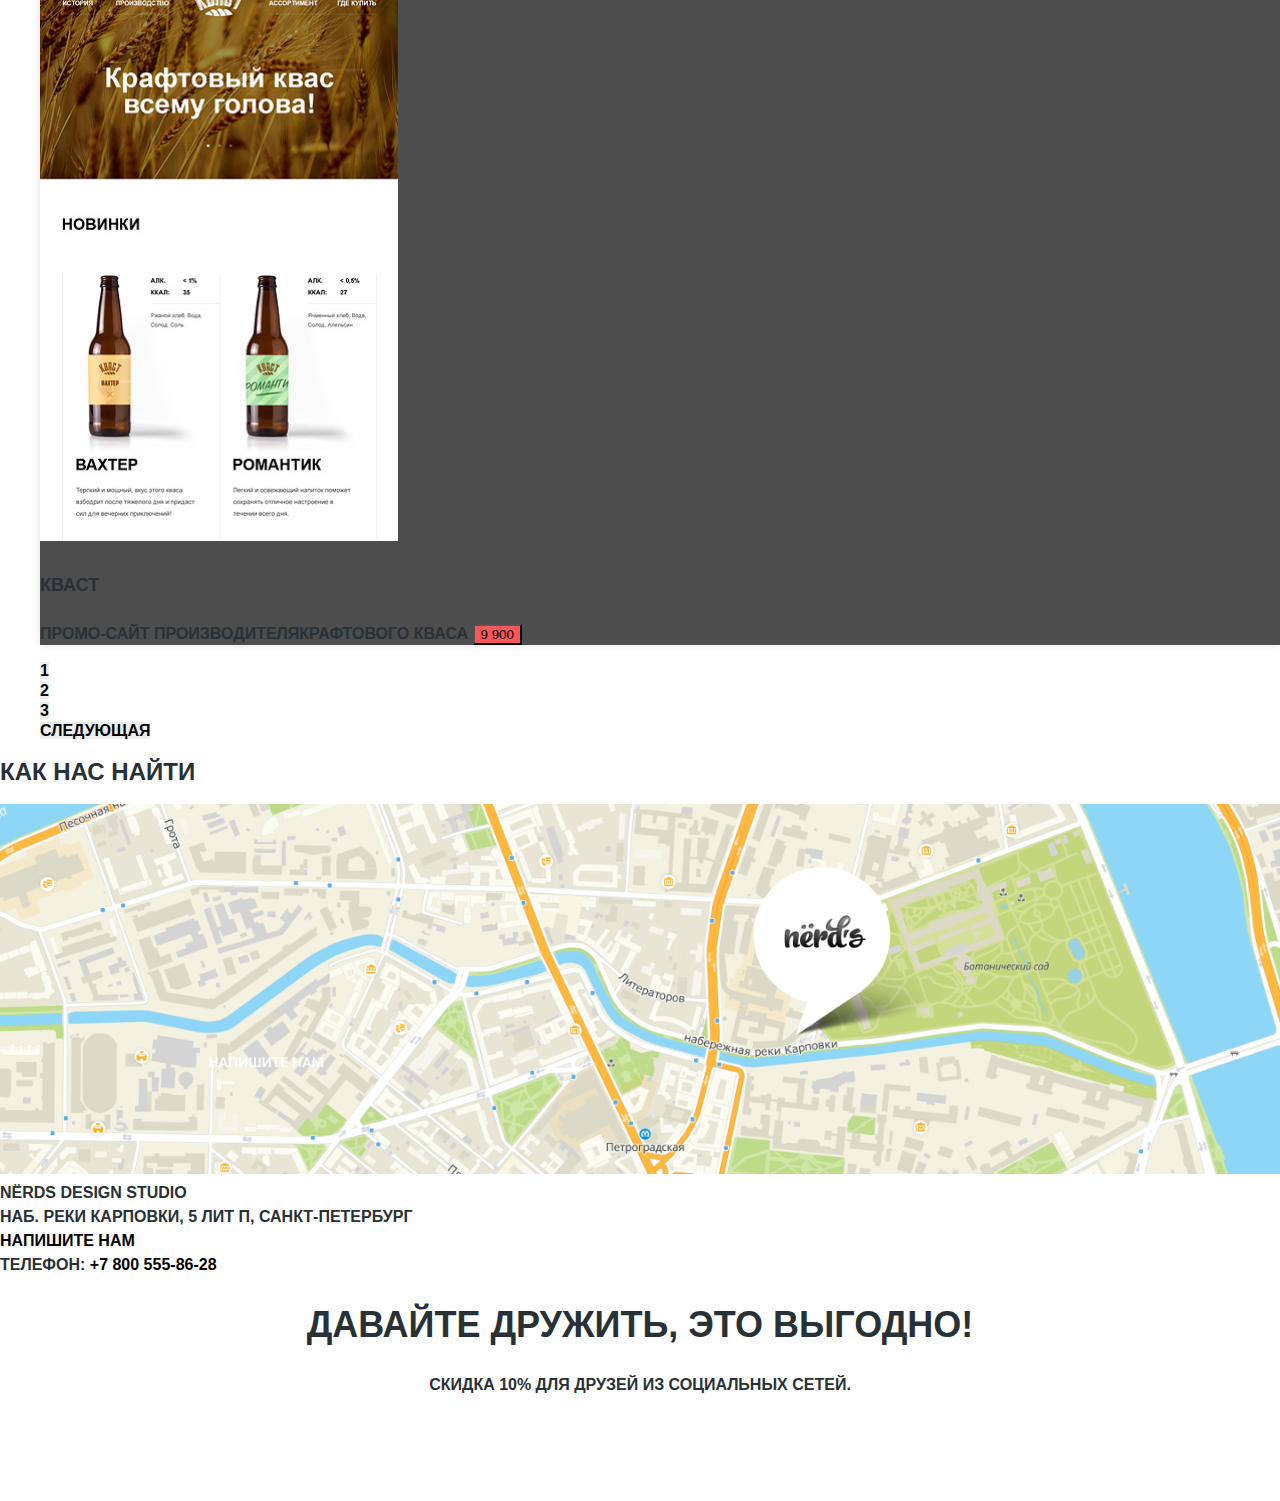
==== commit 29d15d8b: "Выполнение 4 задания" ====
--- a/catalog.html
+++ b/catalog.html
@@ -1,32 +1,42 @@
 <!DOCTYPE html>
-<html lang="ru">
+<html class="page" lang="ru">
 <head>
 <meta charset="UTF-8">
 <title>Каталог — Нёрдс</title>
- <link rel="icon" href="favicon.ico">
+<link rel="preconnect" href="https://fonts.googleapis.com">
+<link rel="preconnect" href="https://fonts.gstatic.com" crossorigin>
+<link href="https://fonts.googleapis.com/css2?family=PT+Sans+Narrow&display=swap" rel="stylesheet">
+<link href="normalize.css" rel="stylesheet">
+<link href="style.css" rel="stylesheet">
 </head>
-<body>
-<header>
-<nav>
-<a>
+<body class="page-body">
+<header class="main-header">
+<nav class="main-navigation">
+<a class="main-header-logo">
 <img src="img/nerds-logo.svg" width="160" height="49" alt="Логотип Нёрдс">
 </a>
-<ul>
+<ul class="site-navigation">
 <li><a href="atelier.html">Студия</a></li>
 <li><a href="customers.html">Клиенты</a></li>
 <li><a href="shops.html">Магазин</a></li>
 <li><a href="contacts.html">Контакты</a></li>
 </ul>
 <img src="img/cart-icon.png" width="15" height="15" alt="корзина">
-<a href="cart.html">Корзина</a>
+<a class="login-link" href="cart.html">Корзина</a>
 </nav>
 </header>
-<main>
-  <h1>Магазин готовых шаблонов</h1>
-  <section>
+<main class="container">
+  <h1 class="header">Магазин готовых шаблонов</h1>
+  <section class="filter">
   <h2>Фильтр товаров</h2>
-  <form method="get" action="https://echo.htmlacademy.ru">
-  <fieldset>
+  <form class="appointment-form" method="get" action="https://echo.htmlacademy.ru">
+  <fieldset class="section1">
+    <legend>Стоимость:</legend><form>
+      <label for="cost">Стоимость:</label>
+      <input type="range" id="cost" name="cost" min="0" max="1500">
+    </form>
+  </fieldset>
+  <fieldset class="section2">
   <legend>Сетка:</legend>
   <ul>
   <li>
@@ -43,13 +53,9 @@
   </li>
   </ul>
   </fieldset>
-  <fieldset>
+  <fieldset class="section3">
   <legend>Особенности:</legend>
   <ul>
-      <form>
-          <label for="cost">Стоимость:</label>
-          <input type="range" id="cost" name="cost" min="0" max="1500">
-        </form>
   <li>
   <input type="checkbox" name="slider" id="filter-slider" checked>
   <label for="filter-slider">Слайдер</label>
@@ -72,140 +78,142 @@
   </li>
   </ul>
   </fieldset>
-  <button type="submit">Показать</button>
+  <button class="button" type="submit">Показать</button>
   </form>
   </section>
-  <section>
+  <section class="catalog">
       <h2>Сортировать:</h2>
-      <ul>
-        <li>
+      <ul class="catalog-list">
+        <li class="catalog-item">
           <a href="product.html">
               <h3>Sedona</h3>
-              <p>
+              <p class="catalog-item-image">
                 <img src="img/img-sedona 1.png" width="358" height="578" alt="Sedona">
               </p>
             </a>
-            <p>
+            <p class="catalog-item-price">
+              <h4>Sedona</h4>
               Информационный сайт для туристов
-              <button type="button">9 900</button>
-            </p>
-        </li>
-        <li>
+              <button class="button red" type="button">9 900</button>
+            </p>
+        </li>
+        <li class="catalog-item">
           <a href="product.html">
               <h3>Pink App</h3>
-              <p>
+              <p class="catalog-item-image">
                 <img src="img/img-pink 1.png" width="358" height="578" alt="Pink App">
               </p>
             </a>
-            <p>
+            <p class="catalog-item-price">
+              <h4>Pink App</h4>
               Продуктовый лендингприложения для iOS и Android
-              <button type="button">9 900</button>
-            </p>
-        </li>
-        <li>
+              <button class="button red" lass="button"type="button">9 900</button>
+            </p>
+        </li>
+        <li class="catalog-item">
           <a href="product.html">
               <h3>Барбершоп Бородинский</h3>
-              <p>
+              <p class="catalog-item-image">
                 <img src="img/img-barbershop 1.png" width="358" height="578" alt="Барбершоп Бородинский">
                 </p>
-        </li>
-        <li>
+              </a>
+              <p class="catalog-item-price">
+                <h4>Барбершоп Бородинский</h4>
+                Сайт салона красоты.Для мужчин, да.
+                <button class="button red" lass="button"type="button">9 900</button>
+              </p>
+        </li>
+        <li class="catalog-item">
           <a href="product.html">
               <h3>Mishka</h3>
-              <p>
-                <img src="img/img-mishka 1.png" width="358" height="578" alt="Mishka">
-              </p>
-        </li>
-        <li>
+              <p class="catalog-item-image">
+                <img src="img/img-barbershop 1.png" width="358" height="578" alt="Mishka">
+              </p>
+            </a>
+            <p class="catalog-item-price">
+              <h4>Mishka</h4>
+              Интернет-магазин вязаных игрушек
+              <button class="button red" lass="button"type="button">9 900</button>
+            </p>
+        </li>
+        <li class="catalog-item">
           <a href="product.html">
               <h3>Aplus</h3>
-              <p>
+              <p class="catalog-item-image">
                 <img src="img/img-aplus 1.png" width="358" height="578" alt="Aplus">
               </p>
-        </li>
-        <li>
+              <p class="catalog-item-price">
+                <h4>Aplus</h4>
+                Лендинг курсов повышения квалификации
+                <button class="button red" lass="button"type="button">9 900</button>
+              </p>
+        </li>
+        <li class="catalog-item">
           <a href="product.html">
               <h3>Кваст</h3>
-              <p>
+              <p class="catalog-item-price">
                 <img src="img/img-kvast 1.png" width="358" height="578" alt="Кваст">
               </p>
             </a>
-            <p>
+            <p class="catalog-item-price">
+              <h4>Кваст</h4>
               Промо-сайт производителякрафтового кваса
-              <button type="button">9 900</button>
+              <button class="button red" lass="button" type="button">9 900</button>
             </p>
         </li>
       </ul>
-      <ul>
-          <li>
+      <ul class="pagination-list">
+          <li class="pagination-item">
               <a>1</a>
           </li>
-          <li>
+          <li class="pagination-item">
               <a href="#">2</a>
           </li>
-          <li>
+          <li class="pagination-item">
             <a href="#">3</a>
           </li>
-          <li>
+          <li class="pagination-item">
               <a href="#">Следующая</a>
             </li>
         </ul>
     </section>
   </main>
-  <footer>
-    <section>
-      <h2>Как нас найти</h2>
-      <p>
-        <img src="img/map.png" width="1440" height="416" />
-      NЁRDS DESIGN STUDIO<br>
-      наб. Реки Карповки, 5 лит П, Санкт-Петербург<br>
-      <a href="blank.html">Напишите нам</a><br>
-      Телефон: <a href="tel:+78005558628">+7 800 555-86-28</a>
-      </p>
-      </section>
-      <section>
-      <h2>Давайте дружить, это выгодно!</h2>
-      <p>Скидка 10% для друзей из социальных сетей.</p>
-      <ul>
-      <li>
-      <a href="#">Вконтакте
-        <svg width="" height="">
-        <circle cx="50" cy="" r="40" fill="gray" />
-        <img src="img/vk-icon.png"/>
-         </svg>
-         </a>
-      </li>
-      <li>
-      <a href="#">Фейсбук
-        <svg width="" height="">
-          <circle cx="" cy="" r="40" fill="gray" />
-          <img src="img/fb-icon.png"/>
-           </svg>
-      </a>
-      </li>
-      <li>
-      <a href="#">Инстаграм
-        <svg width="" height="">
-          <circle cx="" cy="" r="40" fill="gray" />
-          <img src="img/insta-icon.png"/>
-      </a>
-      </li>
-      </ul>
-      </section>
-      </footer>
-      <section>
-      <h2>Напишите нам</h2>
-      <form action="https://echo.htmlacademy.ru" method="post">
-      <label for="fname">Ваше имя:</label>
-      <input id="fname" type="text" name="fname" placeholder="Имя Фамилия">
-      <label for="login-login">Ваш email</label>
-      <input id="login-login" type="email" name="login" placeholder="email@example.com">
-      <p>Текст письма:<Br>
-      <textarea name="message" cols="40" rows="4" placeholder="В свободной форме"></textarea>
-      </p>
-      <button type="submit">Отправить</button>
-      </form>
-      <button type="button">Закрыть</button>
-      </section>
-      </body>
-      </html>+<footer class="main-footer">
+<section class="contacts">
+<h2>Как нас найти</h2>
+<p>
+  <img class="map"src="img/map.png" width="1440" height="416" />
+NЁRDS DESIGN STUDIO<br>
+наб. Реки Карповки, 5 лит П, Санкт-Петербург<br>
+<a class="button" href="blank.html">Напишите нам</a><br>
+Телефон: <a class="number" href="tel:+78005558628">+7 800 555-86-28</a>
+</p>
+</section>
+<section  class="footer-social">
+  <h2 class="call">Давайте дружить, это выгодно!</h2>
+  <p>Скидка 10% для друзей из социальных сетей.</p>
+  <ul class="link">
+  <li>
+  <a class="social-button" href="#">Вконтакте
+    <svg width="" height="">
+    <circle cx="50" cy="" r="40" fill="gray" />
+    <img src="img/vk-icon.png"/>
+     </svg>
+     </a>
+  </li>
+  <li>
+  <a class="social-button" href="#">Фейсбук
+    <svg width="" height="">
+      <circle cx="" cy="" r="40" fill="gray" />
+      <img src="img/fb-icon.png"/>
+       </svg>
+  </a>
+  </li>
+  <li>
+  <a class="social-button" href="#">Инстаграм
+      <img src="img/insta-icon.png"/>
+  </a>
+  </li>
+  </ul>
+  </section>
+  </footer>--- a/style.css
+++ b/style.css
@@ -0,0 +1,253 @@
+:root {
+    --basic-black: #000000;
+    --basic-extra-black: #283136;
+    --basic-extra-white: #EEEEEE;
+    --basic-red: #FB565A;
+    --basic-yellow:#EFC849;
+    --basic-gray:#E1E1E1;
+    --basic-white: #ffffff;
+    --basic-green:#00CA74;
+    --basic-extra-gray:#4D4D4D;
+    --basic-light-gray: #666666;
+
+
+
+
+  }
+  body {
+    min-width: 960px;
+    margin: 0;
+    padding: 0;
+    font-family: "Roboto", Arial, sans-serif;
+    font-size: 16px;
+    line-height: 24px;
+    font-weight: 700;
+    color: var(--basic-extra-black);
+    text-transform: uppercase;
+    background-color: var(--basic-white);
+    background-position: top center;
+    background-repeat: no-repeat;
+  }
+  a {
+    text-decoration: none;
+  }
+  
+  img {
+    max-width: 100%;
+    height: auto;
+  }
+  .main-navigation {
+    font-size: 16px;
+    line-height: 30px;
+    color: var(--basic-black);
+    background-color: transparent;
+  }
+  
+  .main-navigation-wrapper {
+    background-color: var(--basic-extra-white);
+  }
+  .site-navigation {
+    list-style: none;
+  }
+
+  .site-navigation-current a:not([href]) {
+    background-color: var(--basic-extra-white);
+  }
+  
+  .site-navigation a,
+  .user-navigation a {
+    color: var(--basic-black);
+  }
+  
+  .site-navigation a:hover,
+  .site-navigation a:focus,
+  .user-navigation a:hover,
+  .user-navigation a:focus {
+    background-color: var(--basic-extra-white);
+  }
+
+  .features {
+    list-style: none;
+    text-align: left;
+  }
+  
+  .feature-item {
+    font-size: 55px;
+    line-height: 55px;
+    font-weight: bold;
+  }
+  .slide {
+      background-position: right;
+  }
+  
+  .offers-item {
+    text-align: center;
+  }
+
+h3 {
+    font-size: 24px;
+    line-height: 30px;
+    font-weight: bold;
+    text-transform:uppercase; 
+  }
+
+  .item, .logo-color {
+    background-position: top;
+  }
+
+  .aboutUs-item {
+    font-size: 45px;
+    line-height: 45px;
+    font-weight: bold;
+  }
+
+  .aboutUs {
+    text-align: left;
+  }
+ 
+  .aboutUs-subtitle {
+    font-weight: bold;
+    text-transform:uppercase; 
+  }
+
+  .aboutUs2 {
+    text-align: center;
+  }
+
+  .numbers {
+    font-size: 45px;
+    line-height: 64px;
+    font-weight: bold;
+  }
+
+  .sites {
+    background-position: center;
+} 
+.footer-social {
+    text-align: center;
+}
+.link {
+    color: var(--basic-white);
+}
+
+.call{
+    font-size: 36px;
+    line-height: 36px;
+    font-weight: bold; 
+}
+
+.appointment-info{
+    font-size: 45px;
+    line-height: 53px;
+    font-weight: bold; 
+}
+.appointment-item{
+    font-weight: bold; 
+}
+
+.social-button {
+    position: absolute;
+    width: 78.25px;
+    height: 78.25px;
+    left: 141.54px;
+    top: 2328.21px;
+    
+    background: linear-gradient(0deg, #E1E1E1, #E1E1E1), #FFFFFF;
+}
+.container {
+font-size: 16px;
+    line-height: 20px;
+}
+
+.header {
+    font-size: 55px;
+    line-height: 55px;
+    font-weight: bold;
+    text-align: center;
+}
+
+.filter legend {
+    font-size: 18px;
+    line-height: 30px;
+  }
+  
+.filter ul {
+    list-style: none;
+    color: var(--basic-extra-black);
+  }
+  
+.section1 {
+    font-size: 16px;
+    line-height: 22px;
+  }
+
+.catalog-list {
+    list-style: none;
+  }
+  
+  .catalog-item {
+    background-color: var(--basic-extra-gray);
+    box-shadow: 0 0 10px rgba(0, 0, 0, 0.1);
+  }
+  
+.catalog-item a {
+    color: var( --basic-light-gray);
+  }
+
+  h4 {
+    font-size: 18px;
+    line-height: 30px;
+    font-weight: bold;
+  }
+ 
+  .pagination-list {
+    list-style: none;
+  }
+
+  .pagination-item a {
+    color: var( --basic-black);
+    background-color: var(--basic-extra-white);
+  }
+  
+  .pagination-item a:hover,
+  .pagination-item a:focus,
+  .pagination-item a:active {
+    background-color: var(--basic-extra-gray);
+  }
+
+  .pagination-item-current a,
+.pagination-item-current a:hover,
+.pagination-item-current a:focus,
+.pagination-item-current a:active {
+  color: var(--basic-black);
+  background-color: var(--basic-white);
+}
+
+.red {
+    background-color: var(--basic-red);
+}
+
+.green {
+    background-color: var(--basic-green);
+}
+
+.yellow {
+    background-color: var(--basic-yellow);
+}
+
+.button,
+.number,
+.login-link {
+    color: var(--basic-black);
+    text-decoration: none;
+}
+
+.offers-item,
+.about,
+.sites-blok {
+list-style: none;
+}
+
+.more {
+   color: var(--basic-white);
+}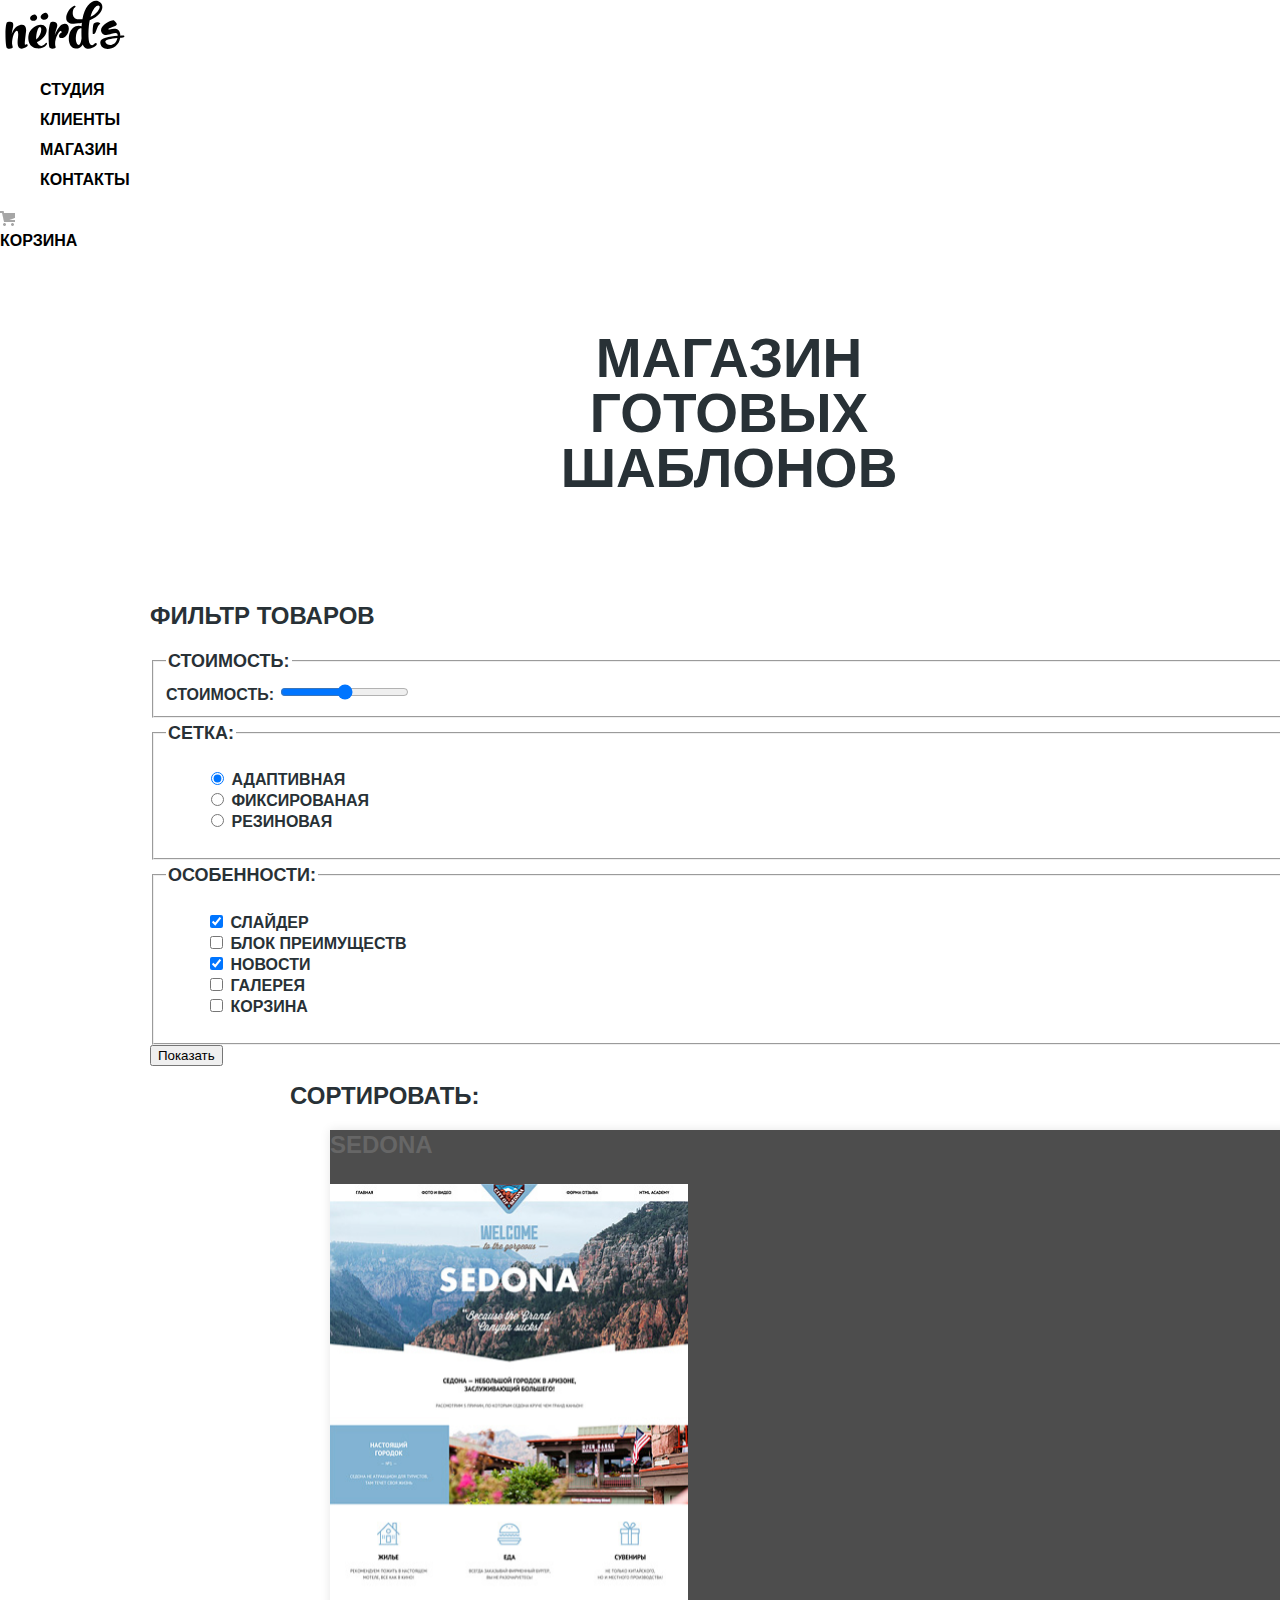
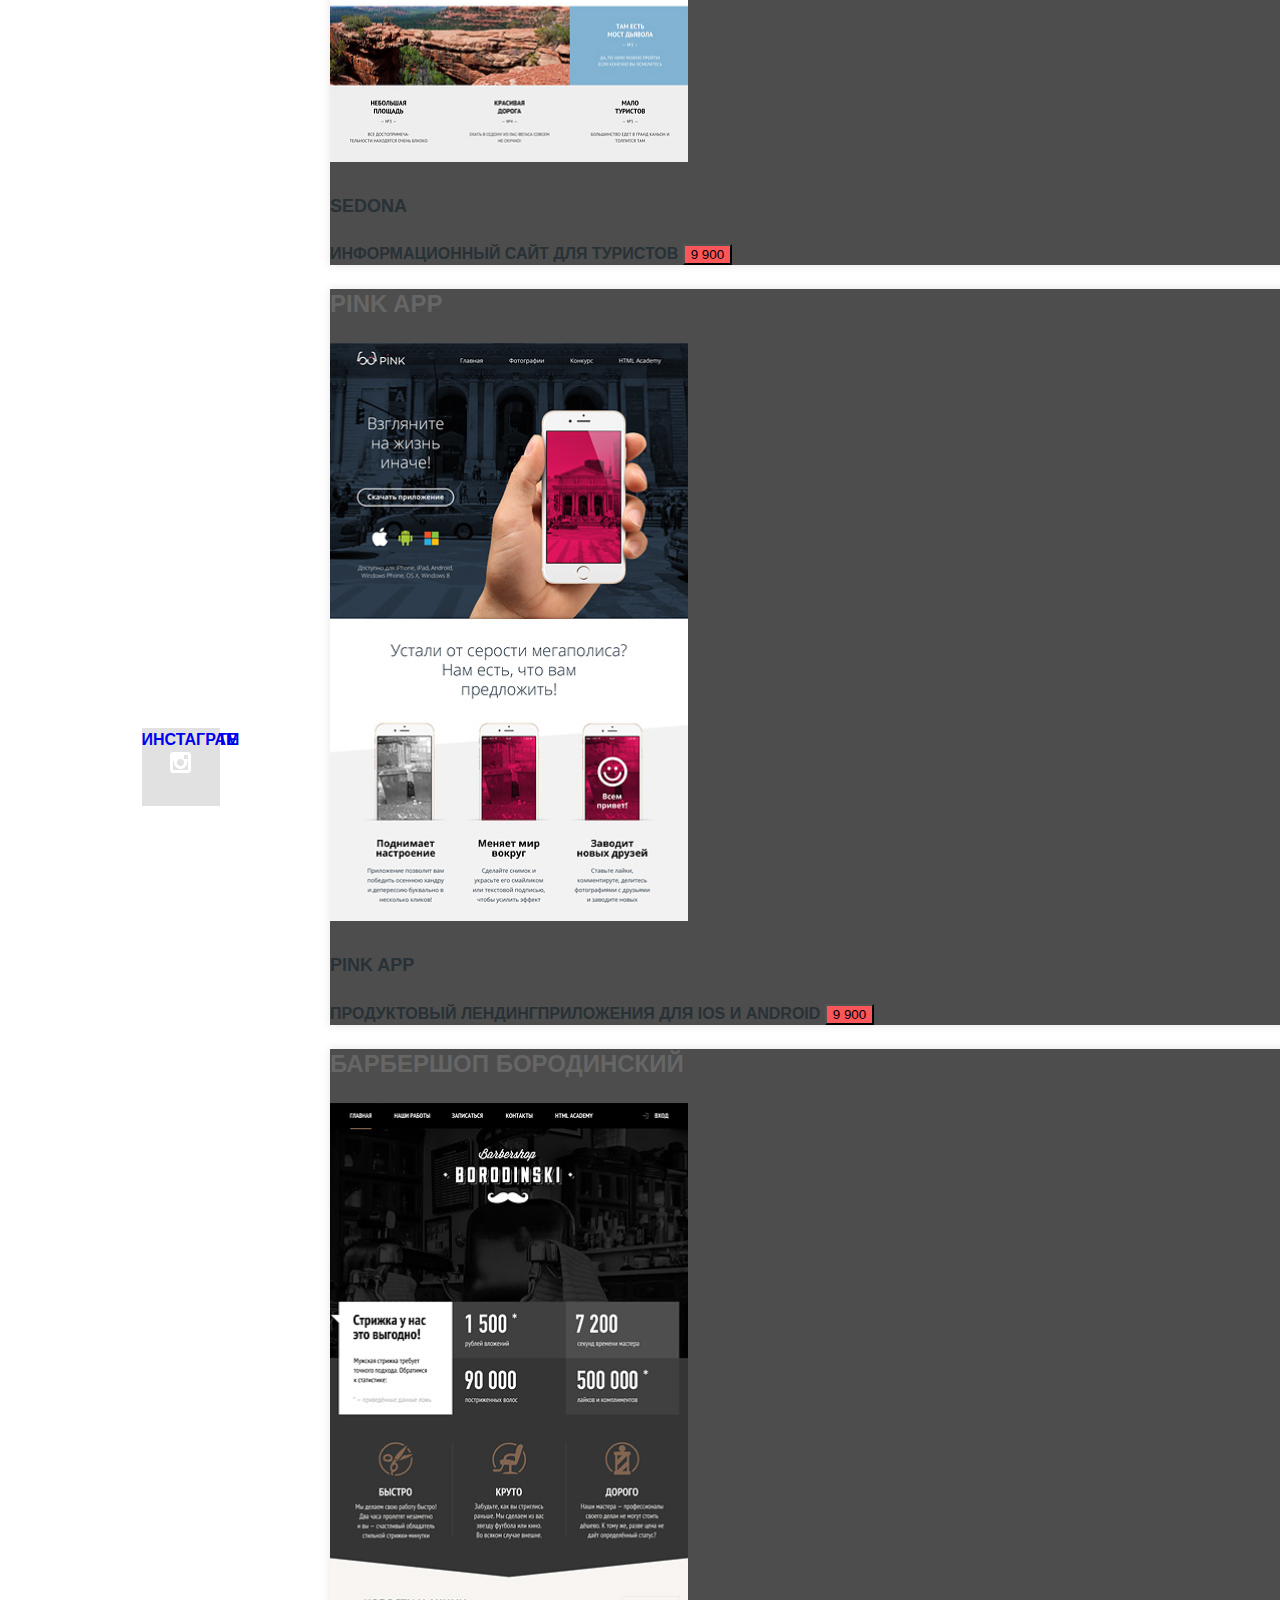
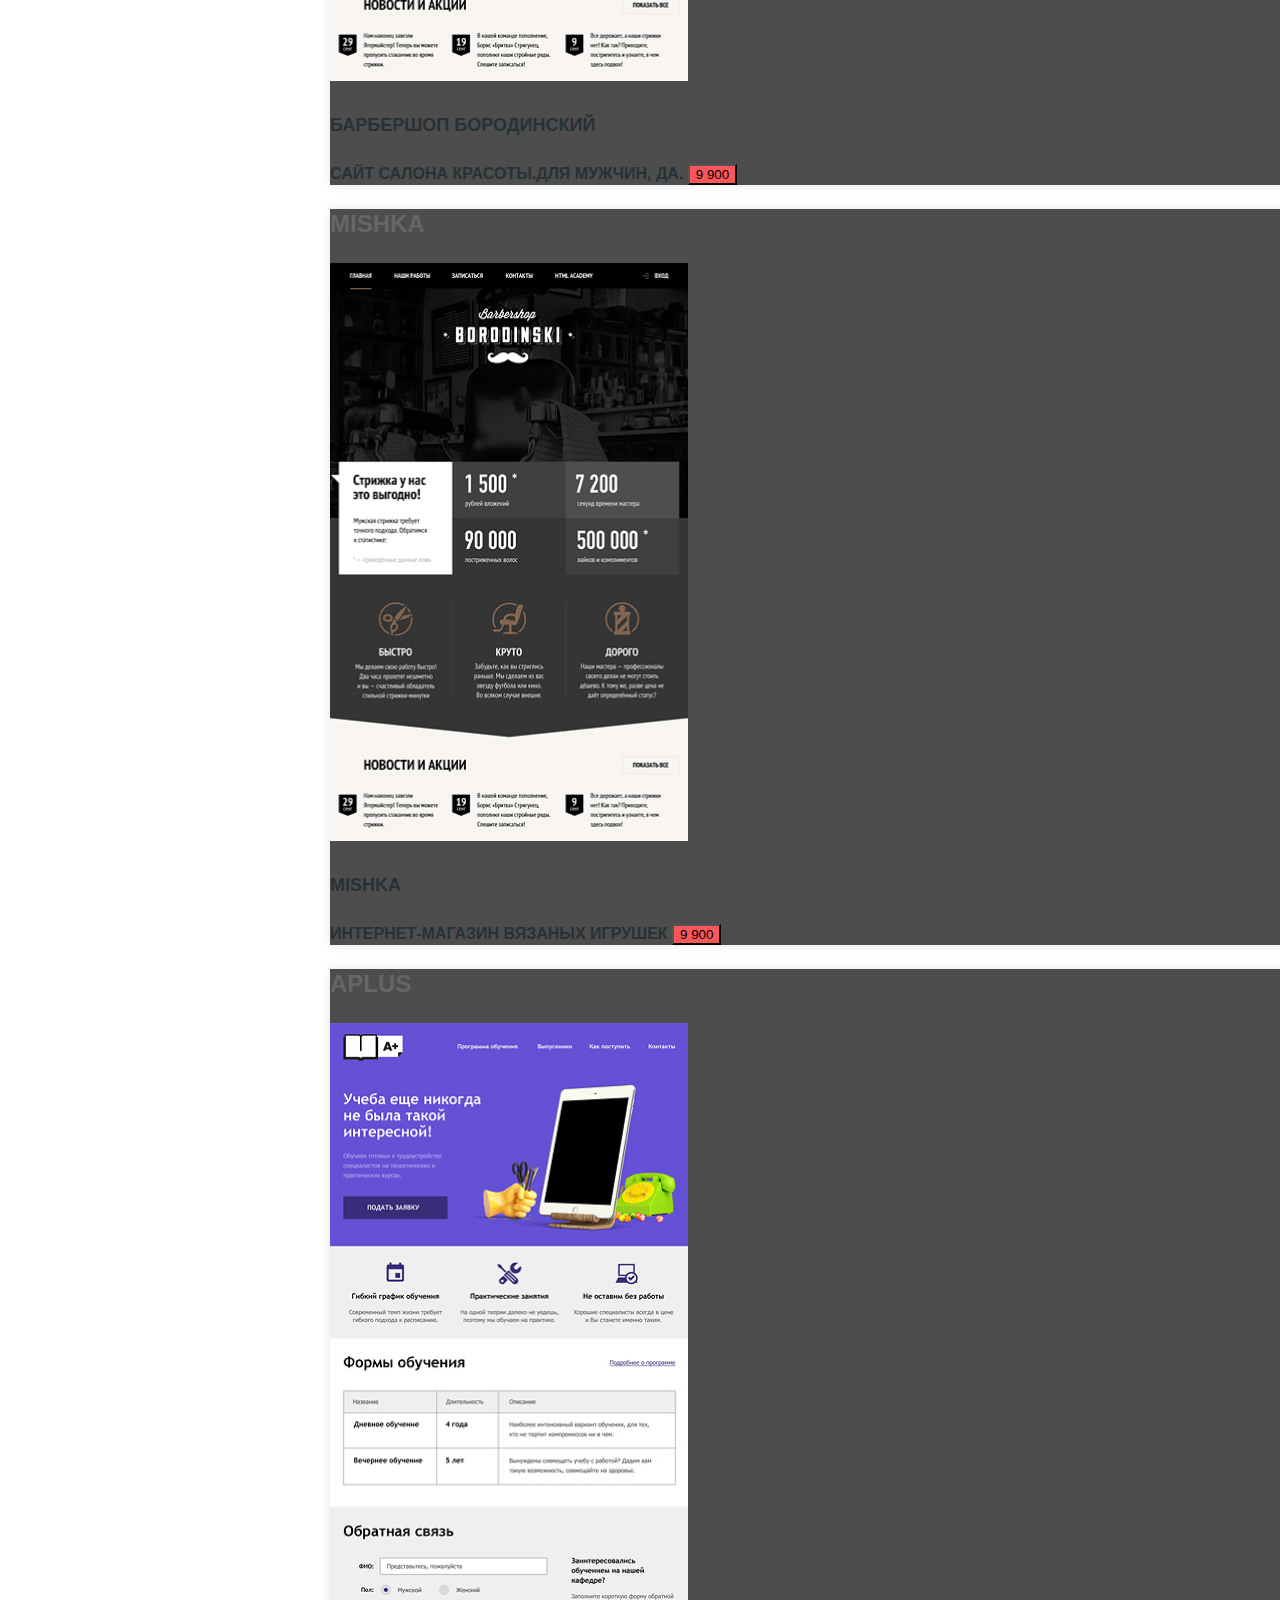
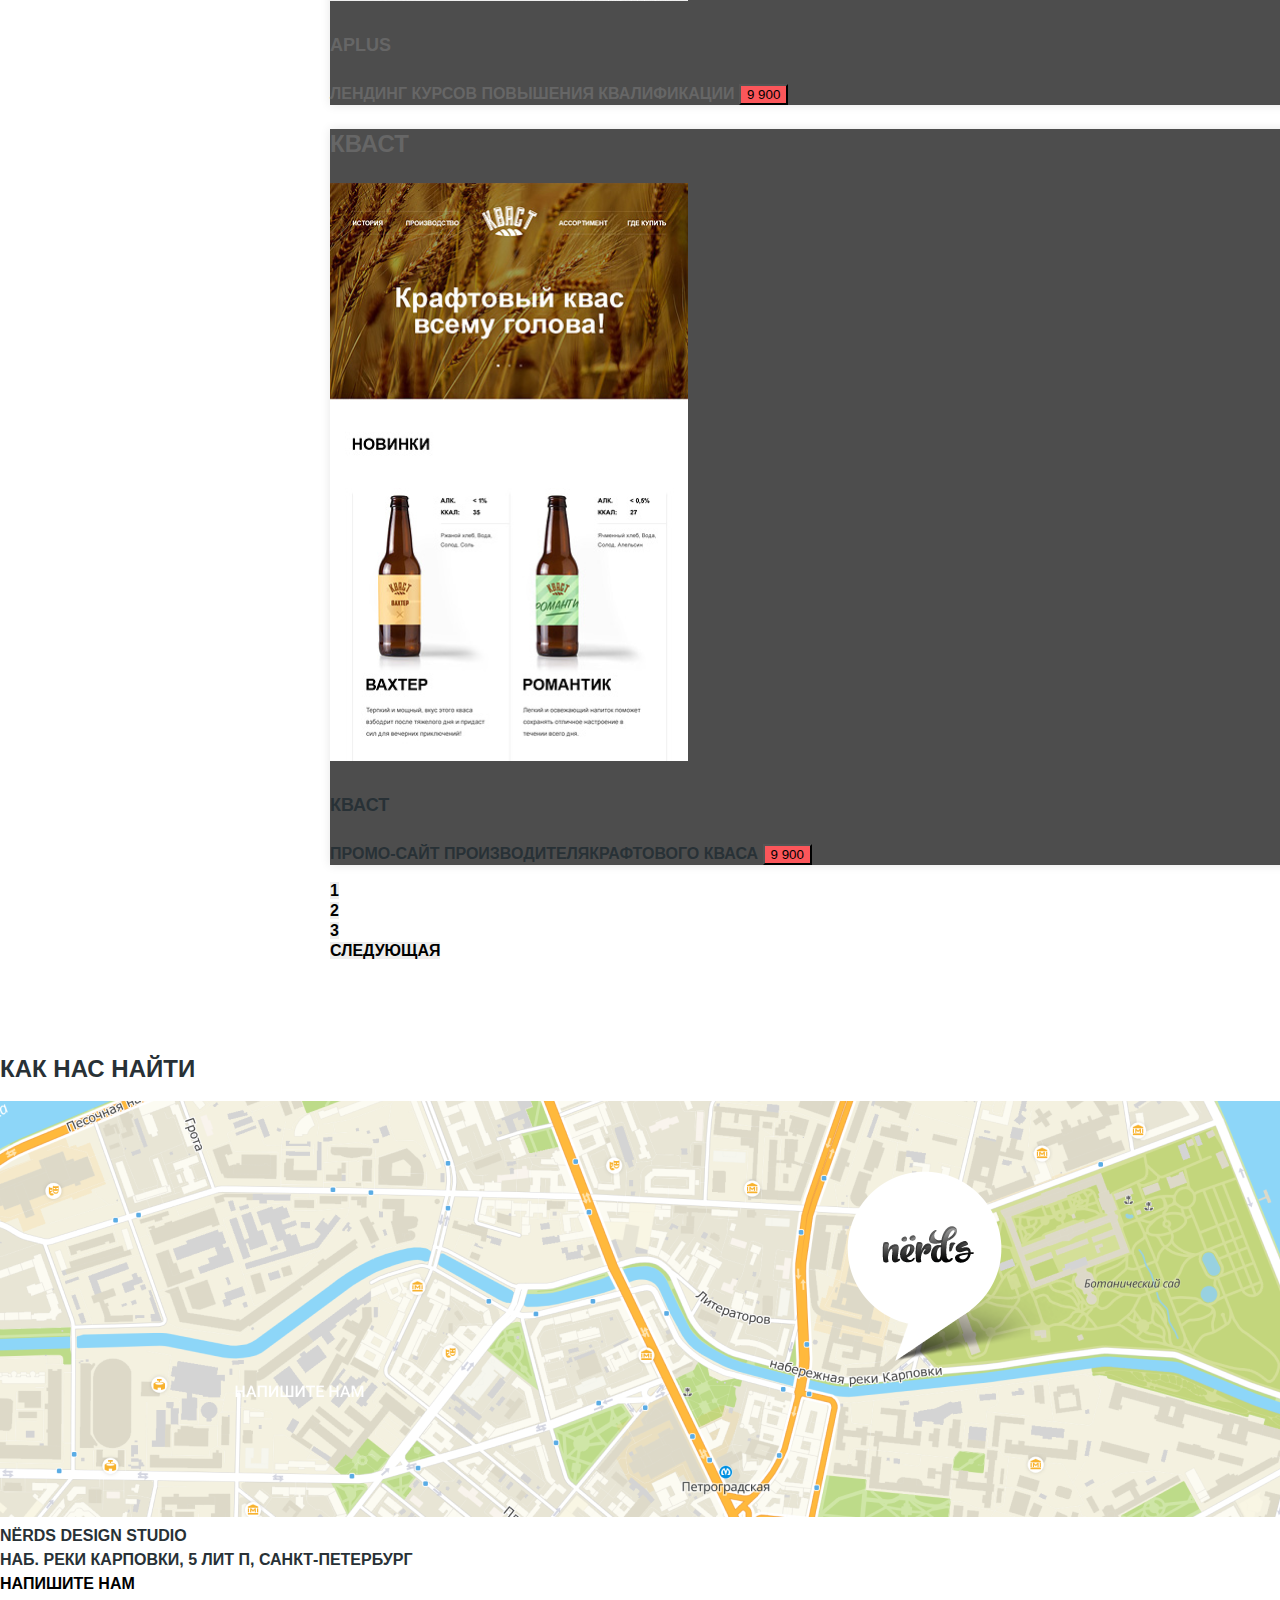
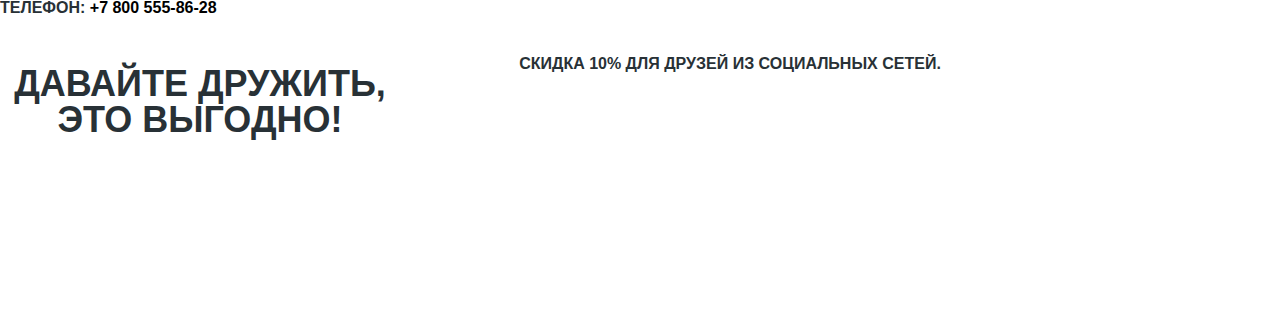
==== commit 60ec6fc9: "выполнение 5 задания" ====
--- a/catalog.html
+++ b/catalog.html
@@ -25,8 +25,8 @@
 <a class="login-link" href="cart.html">Корзина</a>
 </nav>
 </header>
-<main class="container">
-  <h1 class="header">Магазин готовых шаблонов</h1>
+<main class="page-catalog container">
+  <h1 class="header page-title">Магазин готовых шаблонов</h1>
   <section class="filter">
   <h2>Фильтр товаров</h2>
   <form class="appointment-form" method="get" action="https://echo.htmlacademy.ru">
--- a/style.css
+++ b/style.css
@@ -1,245 +1,337 @@
 :root {
-    --basic-black: #000000;
-    --basic-extra-black: #283136;
-    --basic-extra-white: #EEEEEE;
-    --basic-red: #FB565A;
-    --basic-yellow:#EFC849;
-    --basic-gray:#E1E1E1;
-    --basic-white: #ffffff;
-    --basic-green:#00CA74;
-    --basic-extra-gray:#4D4D4D;
-    --basic-light-gray: #666666;
-
-
-
-
-  }
-  body {
-    min-width: 960px;
-    margin: 0;
-    padding: 0;
-    font-family: "Roboto", Arial, sans-serif;
-    font-size: 16px;
-    line-height: 24px;
-    font-weight: 700;
-    color: var(--basic-extra-black);
-    text-transform: uppercase;
-    background-color: var(--basic-white);
-    background-position: top center;
-    background-repeat: no-repeat;
-  }
-  a {
-    text-decoration: none;
-  }
+  --basic-black: #000000;
+  --basic-extra-black: #283136;
+  --basic-extra-white: #EEEEEE;
+  --basic-red: #FB565A;
+  --basic-yellow:#EFC849;
+  --basic-gray:#E1E1E1;
+  --basic-white: #ffffff;
+  --basic-green:#00CA74;
+  --basic-extra-gray:#4D4D4D;
+  --basic-light-gray: #666666;
+
+
+
+
+}
+body {
+  min-width: 1157px;
+  margin: 0;
+  padding: 0;
+  font-family: "Roboto", Arial, sans-serif;
+  font-size: 16px;
+  line-height: 24px;
+  font-weight: 700;
+  color: var(--basic-extra-black);
+  text-transform: uppercase;
+  background-color: var(--basic-white);
+  background-position: top center;
+  background-repeat: no-repeat;
+  height: 100%;
+  min-height: 100%;
+  display: grid;
+  grid-template-rows: min-content 1fr min-content;
+  align-content: start;
+}
+a {
+  text-decoration: none;
+}
+
+img {
+  max-width: 100%;
+}
+
+.page {
+  height: 100%;
+}
+
+.main-header {
+  margin-bottom: 5px;
+ 
+}
+
+.main-navigation {
+  display: grid;
+  grid-template-columns: min-content;
+  display: grid;
+  font-size: 16px;
+  line-height: 30px;
+  color: var(--basic-black);
+  background-color: transparent;
   
-  img {
-    max-width: 100%;
-    height: auto;
-  }
-  .main-navigation {
-    font-size: 16px;
-    line-height: 30px;
-    color: var(--basic-black);
-    background-color: transparent;
-  }
-  
-  .main-navigation-wrapper {
-    background-color: var(--basic-extra-white);
-  }
-  .site-navigation {
-    list-style: none;
-  }
-
-  .site-navigation-current a:not([href]) {
-    background-color: var(--basic-extra-white);
-  }
-  
-  .site-navigation a,
-  .user-navigation a {
-    color: var(--basic-black);
-  }
-  
-  .site-navigation a:hover,
-  .site-navigation a:focus,
-  .user-navigation a:hover,
-  .user-navigation a:focus {
-    background-color: var(--basic-extra-white);
-  }
-
-  .features {
-    list-style: none;
-    text-align: left;
-  }
-  
-  .feature-item {
-    font-size: 55px;
-    line-height: 55px;
-    font-weight: bold;
-  }
-  .slide {
-      background-position: right;
-  }
-  
-  .offers-item {
-    text-align: center;
-  }
+}
+.main-header-logo {
+  justify-self: start;
+}
+
+.main-header-bar {
+  background-color: var(--basic-extra-white);
+  display: grid;
+  grid-template-columns:  min-content;
+  width: 1157px;
+  margin: 50px auto 5px auto;
+  padding: 25px 0 5px 0;
+}
+
+.site-navigation{
+  list-style: none;
+}
+.site-navigation-current a:not([href]) {
+  background-color: var(--basic-extra-white);
+}
+
+.site-navigation a,
+.user-navigation a {
+  color: var(--basic-black);
+}
+
+.site-navigation a:hover,
+.site-navigation a:focus,
+.user-navigation a:hover,
+.user-navigation a:focus {
+  background-color: var(--basic-extra-white);
+}
+
+.container {
+  width: 1157px;
+  margin: 0 140px;
+  padding: 0 10px;
+}
+
+.features {
+  display: grid;
+  list-style: none;
+  text-align: left;
+  margin-bottom: 80px;
+  grid-template-columns: 400px auto ;
+}
+
+.feature-item {
+  font-size: 55px;
+  line-height: 55px;
+  font-weight: bold;
+}
+.slide {
+    background-position: left;
+}
+
+.page-catalog container {
+  display: grid;
+  grid-template-columns: 260px 1fr;
+  align-content: start;
+}
+
+.page-catalog .page-title {
+  grid-column: 1 / -1;
+}
+
+.page-title {
+  margin: 70px 356px 110px 357px;
+  padding: 0;
+  font-size: 55px;
+  line-height: 55px;
+}
+
+.catalog {
+  margin-left: 140px;
+}
+
+
+.offers-list{
+  display: grid;
+  grid-template-columns: 1fr 1fr 1fr;
+  column-gap: 10px;
+  margin: 0;
+  padding: 0;
+  list-style: none;
+}
+
+.offers-item {
+  text-align: center;
+  margin: 80px 0;
+}
+
+.index-columns {
+  display: grid;
+  grid-template-columns: auto 360px;
+  margin: 40 px 140px 75px 140px;
+  padding: 35px 0 5px;
+}
+
+.sites{
+background-position: center;
+}
+
+.sites-blok{
+  display: grid;
+  grid-template-columns: 1fr 1fr 1fr 1fr;
+  margin: 0 140px;
+  padding: 0;
+}
 
 h3 {
-    font-size: 24px;
-    line-height: 30px;
-    font-weight: bold;
-    text-transform:uppercase; 
-  }
-
-  .item, .logo-color {
-    background-position: top;
-  }
-
-  .aboutUs-item {
-    font-size: 45px;
-    line-height: 45px;
-    font-weight: bold;
-  }
-
-  .aboutUs {
-    text-align: left;
-  }
- 
-  .aboutUs-subtitle {
-    font-weight: bold;
-    text-transform:uppercase; 
-  }
-
-  .aboutUs2 {
-    text-align: center;
-  }
-
-  .numbers {
-    font-size: 45px;
-    line-height: 64px;
-    font-weight: bold;
-  }
-
-  .sites {
-    background-position: center;
-} 
+  font-size: 24px;
+  line-height: 30px;
+  font-weight: bold;
+  text-transform:uppercase; 
+}
+
+.item, .logo-color {
+  background-position: top;
+}
+
+.aboutUs-item {
+  font-size: 45px;
+  line-height: 45px;
+  font-weight: bold;
+}
+
+.aboutUs {
+  text-align: left;
+}
+
+.aboutUs-subtitle {
+  font-weight: bold;
+  text-transform:uppercase; 
+}
+
+.aboutUs2 {
+  text-align: center;
+}
+
+.numbers {
+  font-size: 45px;
+  line-height: 64px;
+  font-weight: bold;
+}
+
+.main-footer {
+  padding: 60px 0;
+  grid-template-rows: 1fr 1fr;
+}
+
+.footer-social{
+  display: grid;
+  grid-template-columns: 400px 660px;
+}
+
 .footer-social {
-    text-align: center;
+  text-align: center;
 }
 .link {
-    color: var(--basic-white);
+  color: var(--basic-white);
 }
 
 .call{
-    font-size: 36px;
-    line-height: 36px;
-    font-weight: bold; 
+  font-size: 36px;
+  line-height: 36px;
+  font-weight: bold; 
 }
 
 .appointment-info{
-    font-size: 45px;
-    line-height: 53px;
-    font-weight: bold; 
+  font-size: 45px;
+  line-height: 53px;
+  font-weight: bold; 
 }
 .appointment-item{
-    font-weight: bold; 
+  font-weight: bold; 
 }
 
 .social-button {
-    position: absolute;
-    width: 78.25px;
-    height: 78.25px;
-    left: 141.54px;
-    top: 2328.21px;
-    
-    background: linear-gradient(0deg, #E1E1E1, #E1E1E1), #FFFFFF;
+  position: absolute;
+  width: 78.25px;
+  height: 78.25px;
+  left: 141.54px;
+  top: 2328.21px;
+
+  background: linear-gradient(0deg, #E1E1E1, #E1E1E1), #FFFFFF;
 }
 .container {
 font-size: 16px;
-    line-height: 20px;
+  line-height: 20px;
 }
 
 .header {
-    font-size: 55px;
-    line-height: 55px;
-    font-weight: bold;
-    text-align: center;
+  font-size: 55px;
+  line-height: 55px;
+  font-weight: bold;
+  text-align: center;
 }
 
 .filter legend {
-    font-size: 18px;
-    line-height: 30px;
-  }
-  
+  font-size: 18px;
+  line-height: 30px;
+}
+
 .filter ul {
-    list-style: none;
-    color: var(--basic-extra-black);
-  }
-  
+  list-style: none;
+  color: var(--basic-extra-black);
+}
+
 .section1 {
-    font-size: 16px;
-    line-height: 22px;
-  }
+  font-size: 16px;
+  line-height: 22px;
+}
 
 .catalog-list {
-    list-style: none;
-  }
-  
-  .catalog-item {
-    background-color: var(--basic-extra-gray);
-    box-shadow: 0 0 10px rgba(0, 0, 0, 0.1);
-  }
-  
+  list-style: none;
+}
+
+.catalog-item {
+  background-color: var(--basic-extra-gray);
+  box-shadow: 0 0 10px rgba(0, 0, 0, 0.1);
+}
+
 .catalog-item a {
-    color: var( --basic-light-gray);
-  }
-
-  h4 {
-    font-size: 18px;
-    line-height: 30px;
-    font-weight: bold;
-  }
- 
-  .pagination-list {
-    list-style: none;
-  }
-
-  .pagination-item a {
-    color: var( --basic-black);
-    background-color: var(--basic-extra-white);
-  }
-  
-  .pagination-item a:hover,
-  .pagination-item a:focus,
-  .pagination-item a:active {
-    background-color: var(--basic-extra-gray);
-  }
-
-  .pagination-item-current a,
+  color: var( --basic-light-gray);
+}
+
+h4 {
+  font-size: 18px;
+  line-height: 30px;
+  font-weight: bold;
+}
+
+.pagination-list {
+  list-style: none;
+}
+
+.pagination-item a {
+  color: var( --basic-black);
+  background-color: var(--basic-extra-white);
+}
+
+.pagination-item a:hover,
+.pagination-item a:focus,
+.pagination-item a:active {
+  background-color: var(--basic-extra-gray);
+}
+
+.pagination-item-current a,
 .pagination-item-current a:hover,
 .pagination-item-current a:focus,
 .pagination-item-current a:active {
-  color: var(--basic-black);
-  background-color: var(--basic-white);
+color: var(--basic-black);
+background-color: var(--basic-white);
 }
 
 .red {
-    background-color: var(--basic-red);
+  background-color: var(--basic-red);
 }
 
 .green {
-    background-color: var(--basic-green);
+  background-color: var(--basic-green);
 }
 
 .yellow {
-    background-color: var(--basic-yellow);
+  background-color: var(--basic-yellow);
 }
 
 .button,
 .number,
 .login-link {
-    color: var(--basic-black);
-    text-decoration: none;
+  color: var(--basic-black);
+  text-decoration: none;
 }
 
 .offers-item,
@@ -249,5 +341,10 @@
 }
 
 .more {
-   color: var(--basic-white);
+ color: var(--basic-white);
+} 
+.icon {
+  padding: 70px 0 75px;
+  background-color: var(--basic-gray);
+  border-radius:50%;
 }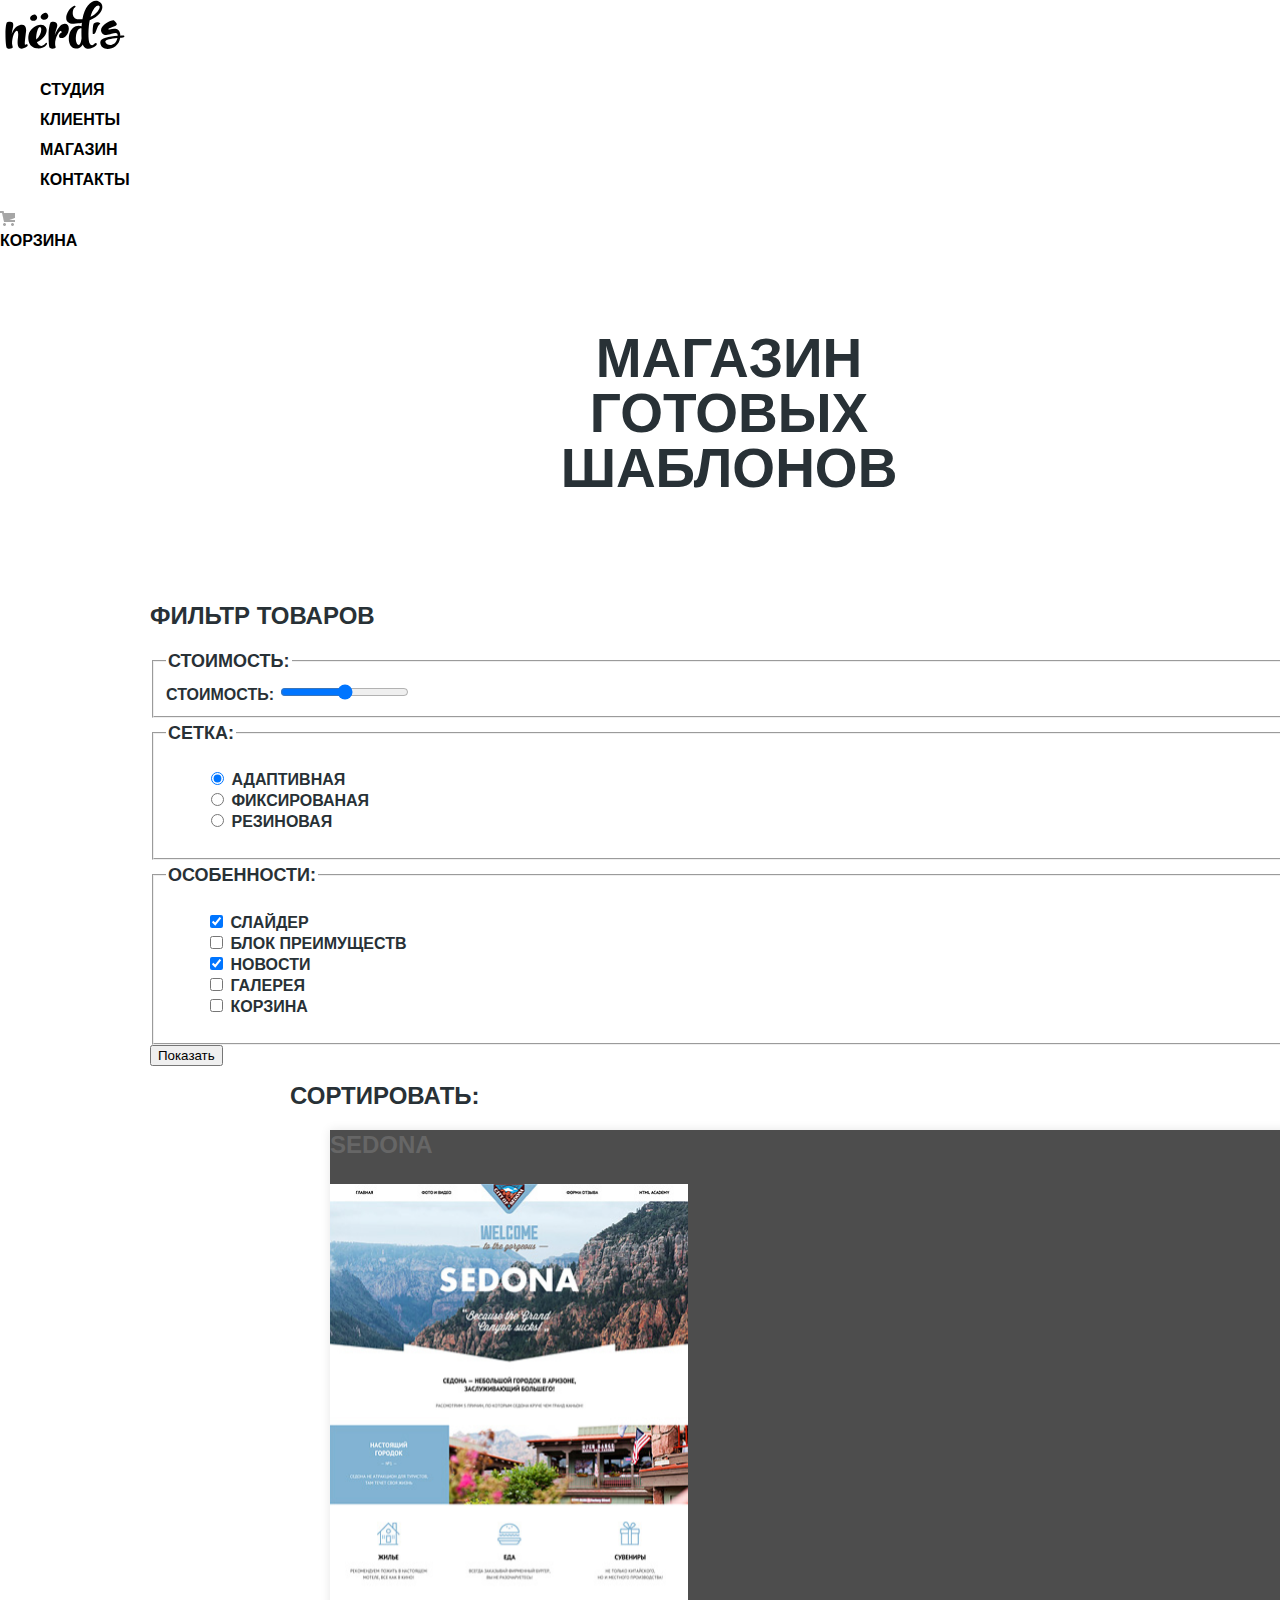
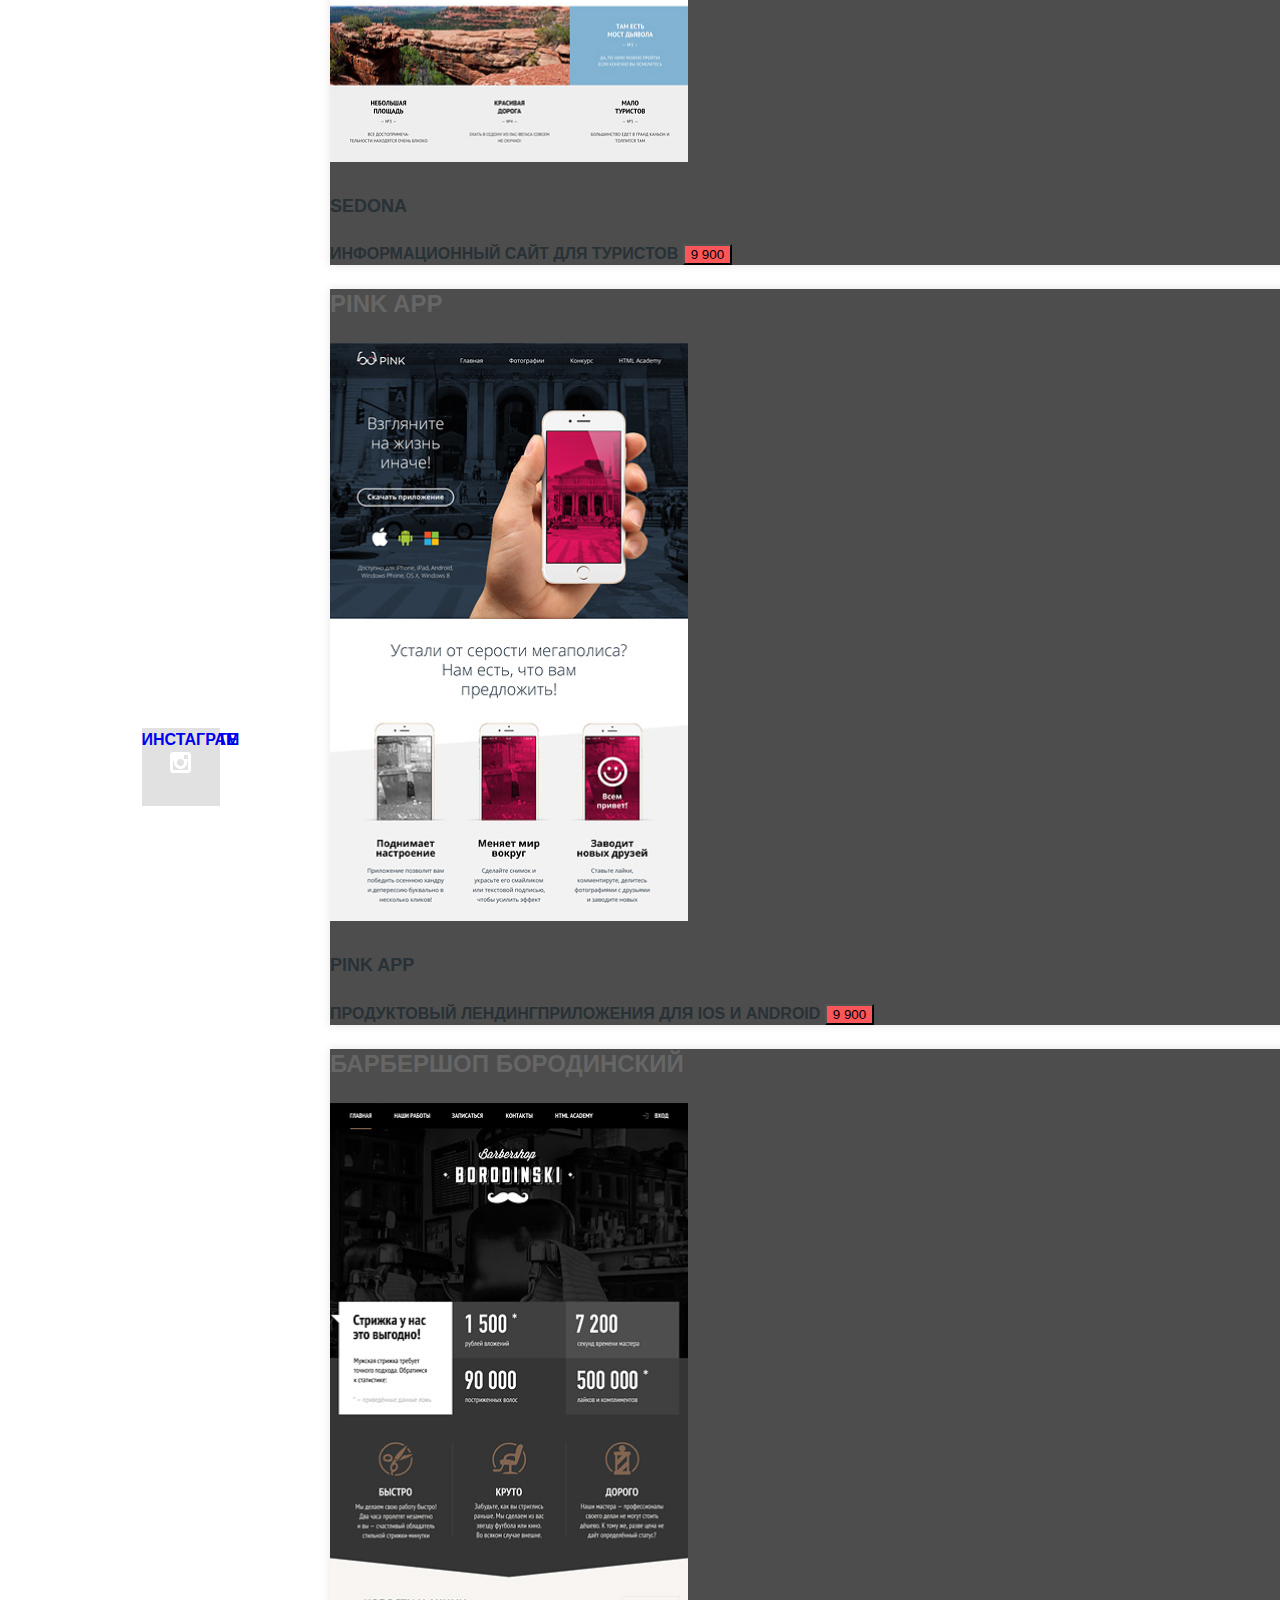
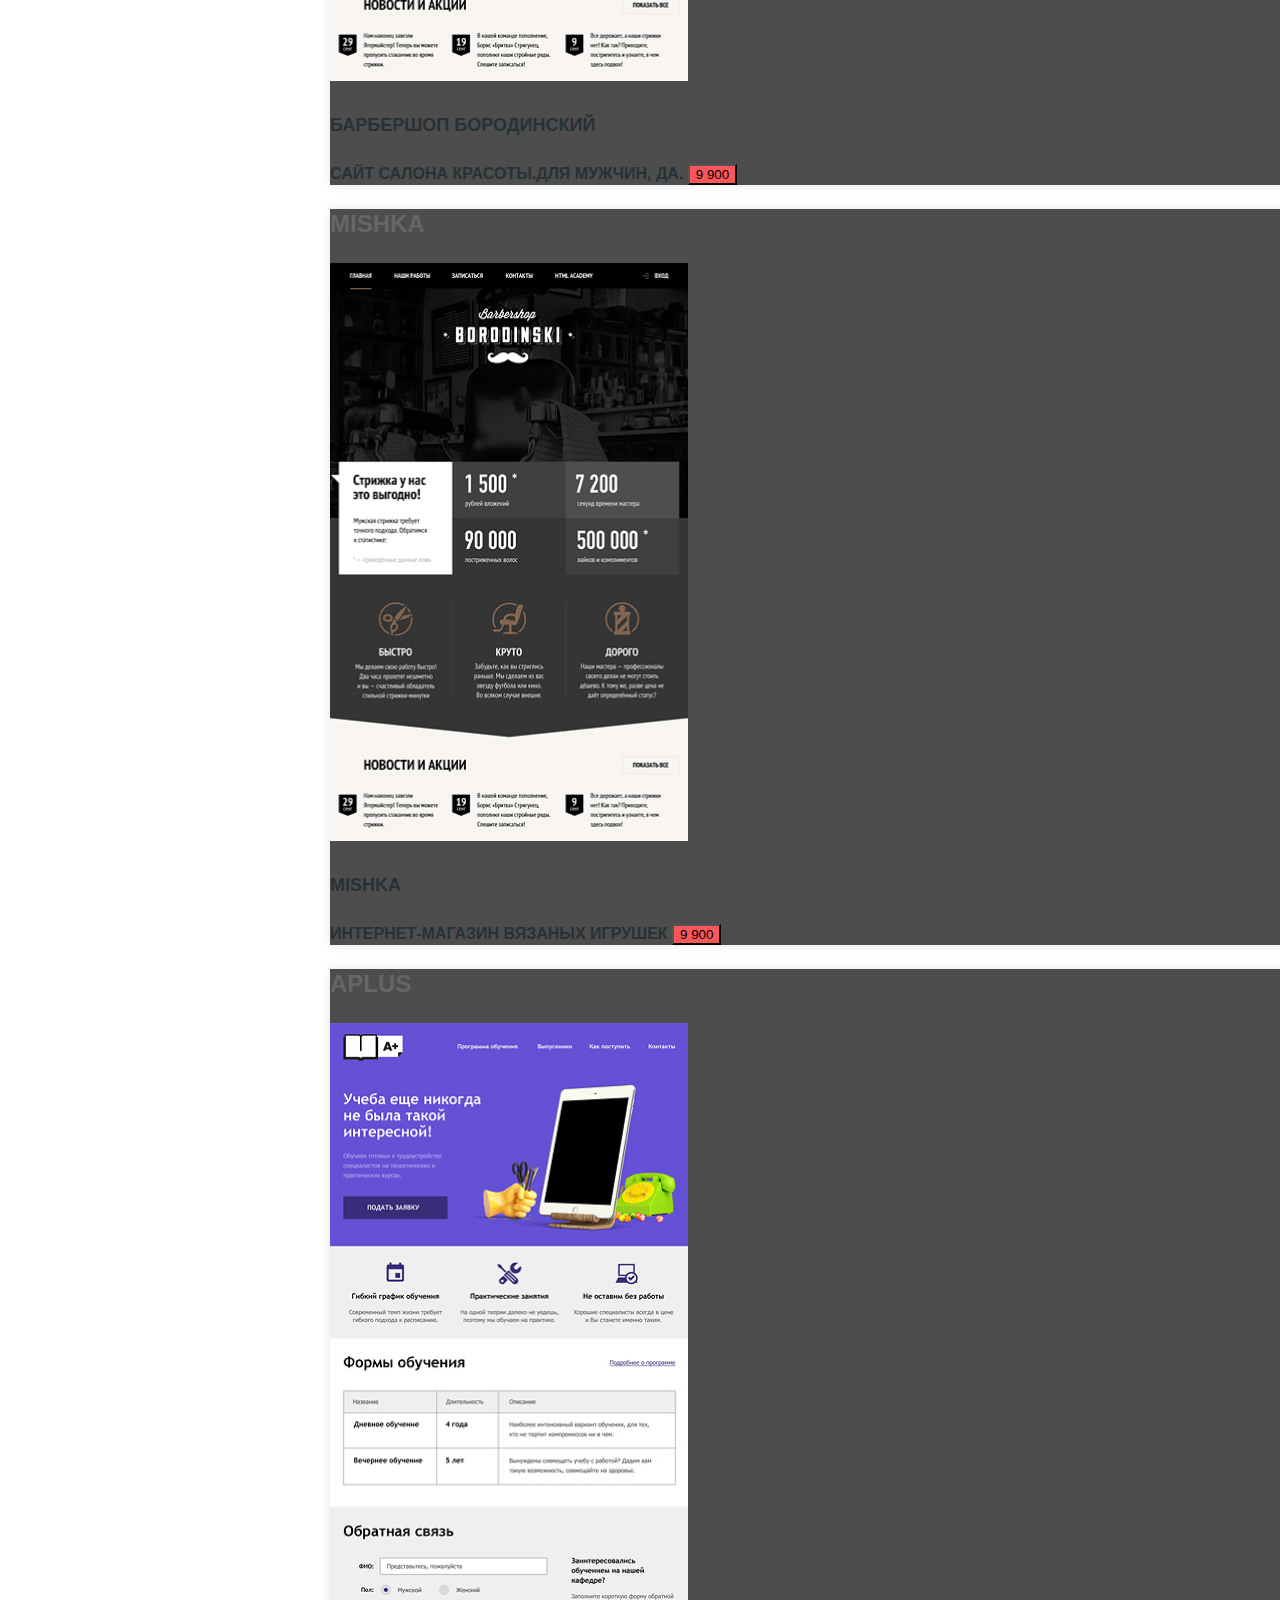
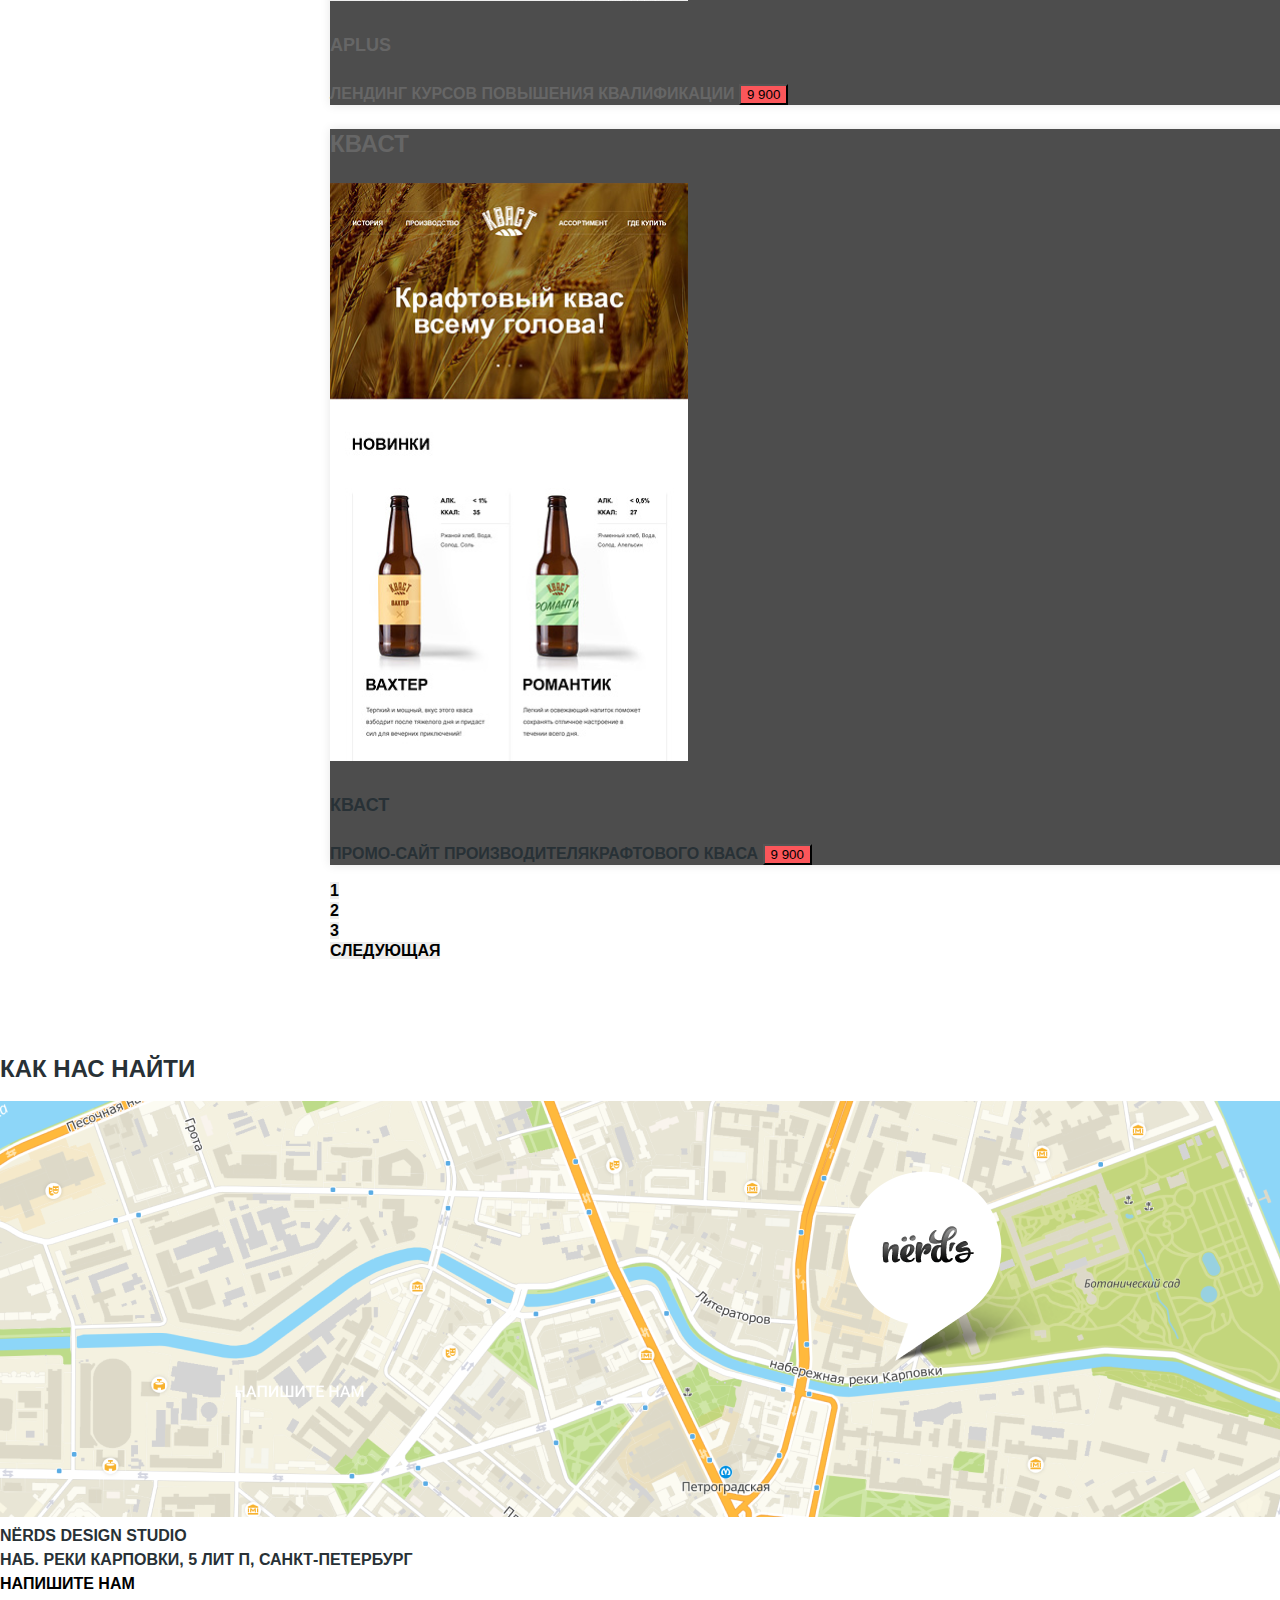
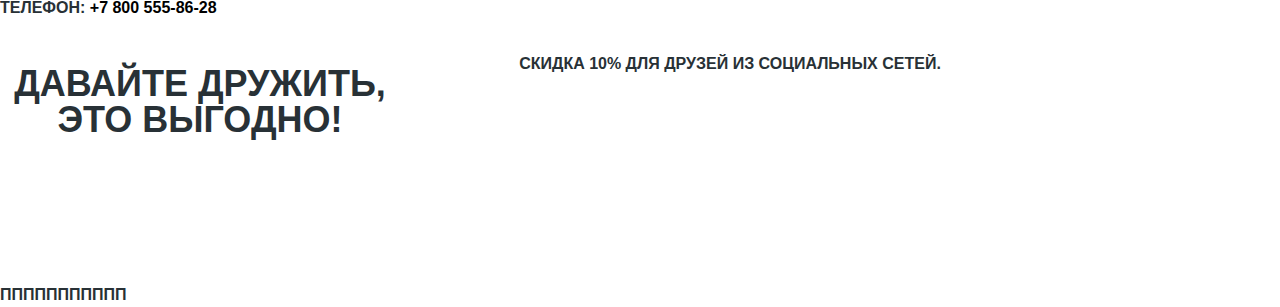
==== commit 64cd3c1f: "пятое задание каталог" ====
--- a/catalog.html
+++ b/catalog.html
@@ -216,4 +216,4 @@
   </li>
   </ul>
   </section>
-  </footer>+  </footer>ппппппппппп--- a/style.css
+++ b/style.css
@@ -53,7 +53,6 @@
 .main-navigation {
   display: grid;
   grid-template-columns: min-content;
-  display: grid;
   font-size: 16px;
   line-height: 30px;
   color: var(--basic-black);
@@ -213,14 +212,22 @@
 .footer-social{
   display: grid;
   grid-template-columns: 400px 660px;
-}
-
-.footer-social {
   text-align: center;
 }
+
 .link {
+  display: flex;
   color: var(--basic-white);
-}
+  flex-shrink: 0;
+}
+
+.icon {
+  padding: 70px 0 75px;
+  background-color: var(--basic-gray);
+  border-radius:50%;
+  flex-shrink: 0;
+}
+
 
 .call{
   font-size: 36px;
@@ -343,8 +350,3 @@
 .more {
  color: var(--basic-white);
 } 
-.icon {
-  padding: 70px 0 75px;
-  background-color: var(--basic-gray);
-  border-radius:50%;
-}